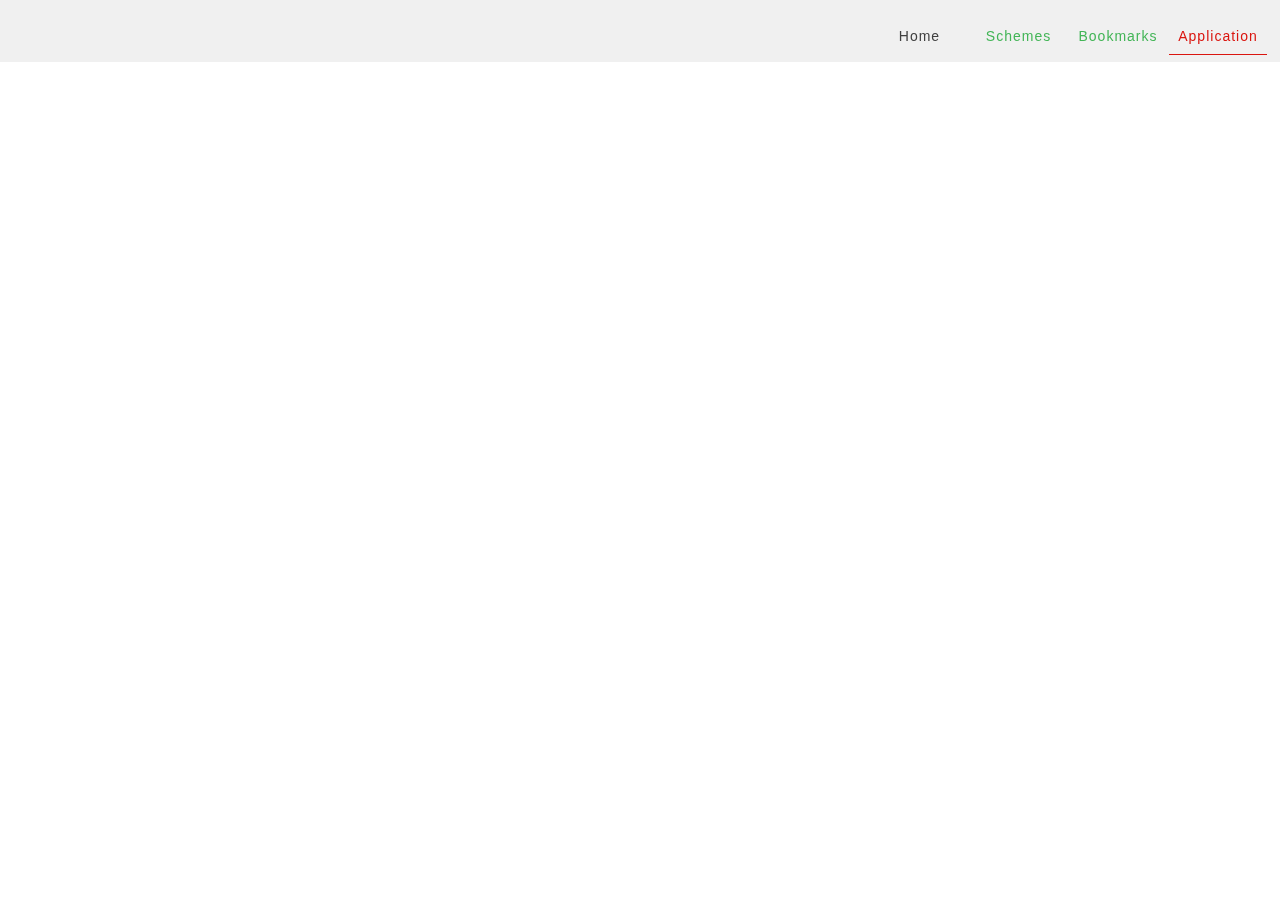
==== application.html @ 75a6207f "1st Commit" ====
<!DOCTYPE html>
<html class="nojs html css_verticalspacer" lang="en-US">
 <head>

  <meta http-equiv="Content-type" content="text/html;charset=UTF-8"/>
  <meta name="generator" content="2018.1.0.386"/>
  <meta name="viewport" content="width=device-width, initial-scale=1.0"/>
  
  <script type="text/javascript">
   // Update the 'nojs'/'js' class on the html node
document.documentElement.className = document.documentElement.className.replace(/\bnojs\b/g, 'js');

// Check that all required assets are uploaded and up-to-date
if(typeof Muse == "undefined") window.Muse = {}; window.Muse.assets = {"required":["museutils.js", "museconfig.js", "jquery.watch.js", "jquery.musemenu.js", "require.js", "application.css"], "outOfDate":[]};
</script>
  
  <title>Application</title>
  <!-- CSS -->
  <link rel="stylesheet" type="text/css" href="css/site_global.css?crc=444006867"/>
  <link rel="stylesheet" type="text/css" href="css/master_a-master.css?crc=216517693"/>
  <link rel="stylesheet" type="text/css" href="css/application.css?crc=3856157705" id="pagesheet"/>
  <!-- Other scripts -->
  <script type="text/javascript">
   var __adobewebfontsappname__ = "muse";
</script>
  <!-- JS includes -->
  <script src="https://webfonts.creativecloud.com/ubuntu:n4:default.js" type="text/javascript"></script>
  <!--[if lt IE 9]>
  <script src="scripts/html5shiv.js?crc=4241844378" type="text/javascript"></script>
  <![endif]-->
   </head>
 <body>

  <div class="clearfix borderbox" id="page"><!-- group -->
   <div class="browser_width" id="u212-bw">
    <div id="u212"><!-- simple frame --></div>
   </div>
   <nav class="MenuBar clearfix" id="menuu755"><!-- horizontal box -->
    <div class="MenuItemContainer clearfix grpelem" id="u756"><!-- vertical box -->
     <a class="nonblock nontext MenuItem MenuItemWithSubMenu transition clearfix colelem" id="u759" href="index.html"><!-- horizontal box --><div class="MenuItemLabel NoWrap clearfix grpelem" id="u762-4" data-sizePolicy="fixed" data-pintopage="page_fixedLeft"><!-- content --><p>Home</p></div></a>
    </div>
    <div class="MenuItemContainer clearfix grpelem" id="u763"><!-- vertical box -->
     <a class="nonblock nontext MenuItem MenuItemWithSubMenu transition clearfix colelem" id="u764" href="schemes.html"><!-- horizontal box --><div class="MenuItemLabel NoWrap clearfix grpelem" id="u767-4" data-sizePolicy="fixed" data-pintopage="page_fixedLeft"><!-- content --><p>Schemes</p></div></a>
    </div>
    <div class="MenuItemContainer clearfix grpelem" id="u800"><!-- vertical box -->
     <a class="nonblock nontext MenuItem MenuItemWithSubMenu transition clearfix colelem" id="u801" href="bookmarks.html"><!-- horizontal box --><div class="MenuItemLabel NoWrap clearfix grpelem" id="u802-4" data-sizePolicy="fixed" data-pintopage="page_fixedLeft"><!-- content --><p>Bookmarks</p></div></a>
    </div>
    <div class="MenuItemContainer clearfix grpelem" id="u3615"><!-- vertical box -->
     <a class="nonblock nontext MenuItem MenuItemWithSubMenu MuseMenuActive transition clearfix colelem" id="u3616" href="application.html"><!-- horizontal box --><div class="MenuItemLabel NoWrap clearfix grpelem" id="u3619-4" data-sizePolicy="fixed" data-pintopage="page_fixedLeft"><!-- content --><p>Application</p></div></a>
    </div>
   </nav>
   <div class="verticalspacer" data-offset-top="0" data-content-above-spacer="0" data-content-below-spacer="500" data-sizePolicy="fixed" data-pintopage="page_fixedLeft"></div>
  </div>
  <!-- Other scripts -->
  <script type="text/javascript">
   // Decide whether to suppress missing file error or not based on preference setting
var suppressMissingFileError = false
</script>
  <script type="text/javascript">
   window.Muse.assets.check=function(c){if(!window.Muse.assets.checked){window.Muse.assets.checked=!0;var b={},d=function(a,b){if(window.getComputedStyle){var c=window.getComputedStyle(a,null);return c&&c.getPropertyValue(b)||c&&c[b]||""}if(document.documentElement.currentStyle)return(c=a.currentStyle)&&c[b]||a.style&&a.style[b]||"";return""},a=function(a){if(a.match(/^rgb/))return a=a.replace(/\s+/g,"").match(/([\d\,]+)/gi)[0].split(","),(parseInt(a[0])<<16)+(parseInt(a[1])<<8)+parseInt(a[2]);if(a.match(/^\#/))return parseInt(a.substr(1),
16);return 0},f=function(f){for(var g=document.getElementsByTagName("link"),j=0;j<g.length;j++)if("text/css"==g[j].type){var l=(g[j].href||"").match(/\/?css\/([\w\-]+\.css)\?crc=(\d+)/);if(!l||!l[1]||!l[2])break;b[l[1]]=l[2]}g=document.createElement("div");g.className="version";g.style.cssText="display:none; width:1px; height:1px;";document.getElementsByTagName("body")[0].appendChild(g);for(j=0;j<Muse.assets.required.length;){var l=Muse.assets.required[j],k=l.match(/([\w\-\.]+)\.(\w+)$/),i=k&&k[1]?
k[1]:null,k=k&&k[2]?k[2]:null;switch(k.toLowerCase()){case "css":i=i.replace(/\W/gi,"_").replace(/^([^a-z])/gi,"_$1");g.className+=" "+i;i=a(d(g,"color"));k=a(d(g,"backgroundColor"));i!=0||k!=0?(Muse.assets.required.splice(j,1),"undefined"!=typeof b[l]&&(i!=b[l]>>>24||k!=(b[l]&16777215))&&Muse.assets.outOfDate.push(l)):j++;g.className="version";break;case "js":j++;break;default:throw Error("Unsupported file type: "+k);}}c?c().jquery!="1.8.3"&&Muse.assets.outOfDate.push("jquery-1.8.3.min.js"):Muse.assets.required.push("jquery-1.8.3.min.js");
g.parentNode.removeChild(g);if(Muse.assets.outOfDate.length||Muse.assets.required.length)g="Some files on the server may be missing or incorrect. Clear browser cache and try again. If the problem persists please contact website author.",f&&Muse.assets.outOfDate.length&&(g+="\nOut of date: "+Muse.assets.outOfDate.join(",")),f&&Muse.assets.required.length&&(g+="\nMissing: "+Muse.assets.required.join(",")),suppressMissingFileError?(g+="\nUse SuppressMissingFileError key in AppPrefs.xml to show missing file error pop up.",console.log(g)):alert(g)};location&&location.search&&location.search.match&&location.search.match(/muse_debug/gi)?
setTimeout(function(){f(!0)},5E3):f()}};
var muse_init=function(){require.config({baseUrl:""});require(["jquery","museutils","whatinput","jquery.musemenu","jquery.watch"],function(c){var $ = c;$(document).ready(function(){try{
window.Muse.assets.check($);/* body */
Muse.Utils.transformMarkupToFixBrowserProblemsPreInit();/* body */
Muse.Utils.prepHyperlinks(true);/* body */
Muse.Utils.makeButtonsVisibleAfterSettingMinWidth();/* body */
Muse.Utils.initWidget('.MenuBar', ['#bp_infinity'], function(elem) { return $(elem).museMenu(); });/* unifiedNavBar */
Muse.Utils.fullPage('#page');/* 100% height page */
Muse.Utils.showWidgetsWhenReady();/* body */
Muse.Utils.transformMarkupToFixBrowserProblems();/* body */
}catch(b){if(b&&"function"==typeof b.notify?b.notify():Muse.Assert.fail("Error calling selector function: "+b),false)throw b;}})})};

</script>
  <!-- RequireJS script -->
  <script src="scripts/require.js?crc=7928878" type="text/javascript" async data-main="scripts/museconfig.js?crc=310584261" onload="if (requirejs) requirejs.onError = function(requireType, requireModule) { if (requireType && requireType.toString && requireType.toString().indexOf && 0 <= requireType.toString().indexOf('#scripterror')) window.Muse.assets.check(); }" onerror="window.Muse.assets.check();"></script>
   </body>
</html>
---- css/site_global.css ----
html{min-height:100%;min-width:100%;-ms-text-size-adjust:none;}body,div,dl,dt,dd,ul,ol,li,nav,h1,h2,h3,h4,h5,h6,pre,code,form,fieldset,legend,input,button,textarea,p,blockquote,th,td,a{margin:0px;padding:0px;border-width:0px;border-style:solid;border-color:transparent;-webkit-transform-origin:left top;-ms-transform-origin:left top;-o-transform-origin:left top;transform-origin:left top;background-repeat:no-repeat;}button.submit-btn{-moz-box-sizing:content-box;-webkit-box-sizing:content-box;box-sizing:content-box;}.transition{-webkit-transition-property:background-image,background-position,background-color,border-color,border-radius,color,font-size,font-style,font-weight,letter-spacing,line-height,text-align,box-shadow,text-shadow,opacity;transition-property:background-image,background-position,background-color,border-color,border-radius,color,font-size,font-style,font-weight,letter-spacing,line-height,text-align,box-shadow,text-shadow,opacity;}.transition *{-webkit-transition:inherit;transition:inherit;}table{border-collapse:collapse;border-spacing:0px;}fieldset,img{border:0px;border-style:solid;-webkit-transform-origin:left top;-ms-transform-origin:left top;-o-transform-origin:left top;transform-origin:left top;}address,caption,cite,code,dfn,em,strong,th,var,optgroup{font-style:inherit;font-weight:inherit;}del,ins{text-decoration:none;}li{list-style:none;}caption,th{text-align:left;}h1,h2,h3,h4,h5,h6{font-size:100%;font-weight:inherit;}input,button,textarea,select,optgroup,option{font-family:inherit;font-size:inherit;font-style:inherit;font-weight:inherit;}.form-grp input,.form-grp textarea{-webkit-appearance:none;-webkit-border-radius:0;}body{font-family:Arial, Helvetica Neue, Helvetica, sans-serif;text-align:left;font-size:14px;line-height:17px;word-wrap:break-word;text-rendering:optimizeLegibility;-moz-font-feature-settings:'liga';-ms-font-feature-settings:'liga';-webkit-font-feature-settings:'liga';font-feature-settings:'liga';}a:link{color:#0000FF;text-decoration:underline;}a:visited{color:#800080;text-decoration:underline;}a:hover{color:#0000FF;text-decoration:underline;}a:active{color:#EE0000;text-decoration:underline;}a.nontext{color:black;text-decoration:none;font-style:normal;font-weight:normal;}.normal_text{color:#000000;direction:ltr;font-family:Arial, Helvetica Neue, Helvetica, sans-serif;font-size:14px;font-style:normal;font-weight:normal;letter-spacing:0px;line-height:17px;text-align:left;text-decoration:none;text-indent:0px;text-transform:none;vertical-align:0px;padding:0px;}.list0 li:before{position:absolute;right:100%;letter-spacing:0px;text-decoration:none;font-weight:normal;font-style:normal;}.rtl-list li:before{right:auto;left:100%;}.nls-None > li:before,.nls-None .list3 > li:before,.nls-None .list6 > li:before{margin-right:6px;content:'•';}.nls-None .list1 > li:before,.nls-None .list4 > li:before,.nls-None .list7 > li:before{margin-right:6px;content:'○';}.nls-None,.nls-None .list1,.nls-None .list2,.nls-None .list3,.nls-None .list4,.nls-None .list5,.nls-None .list6,.nls-None .list7,.nls-None .list8{padding-left:34px;}.nls-None.rtl-list,.nls-None .list1.rtl-list,.nls-None .list2.rtl-list,.nls-None .list3.rtl-list,.nls-None .list4.rtl-list,.nls-None .list5.rtl-list,.nls-None .list6.rtl-list,.nls-None .list7.rtl-list,.nls-None .list8.rtl-list{padding-left:0px;padding-right:34px;}.nls-None .list2 > li:before,.nls-None .list5 > li:before,.nls-None .list8 > li:before{margin-right:6px;content:'-';}.nls-None.rtl-list > li:before,.nls-None .list1.rtl-list > li:before,.nls-None .list2.rtl-list > li:before,.nls-None .list3.rtl-list > li:before,.nls-None .list4.rtl-list > li:before,.nls-None .list5.rtl-list > li:before,.nls-None .list6.rtl-list > li:before,.nls-None .list7.rtl-list > li:before,.nls-None .list8.rtl-list > li:before{margin-right:0px;margin-left:6px;}.TabbedPanelsTab{white-space:nowrap;}.MenuBar .MenuBarView,.MenuBar .SubMenuView{display:block;list-style:none;}.MenuBar .SubMenu{display:none;position:absolute;}.NoWrap{white-space:nowrap;word-wrap:normal;}.rootelem{margin-left:auto;margin-right:auto;}.colelem{display:inline;float:left;clear:both;}.clearfix:after{content:"\0020";visibility:hidden;display:block;height:0px;clear:both;}*:first-child+html .clearfix{zoom:1;}.clip_frame{overflow:hidden;}.popup_anchor{position:relative;width:0px;height:0px;}.allow_click_through *{pointer-events:auto;}.popup_element{z-index:100000;}.svg{display:block;vertical-align:top;}span.wrap{content:'';clear:left;display:block;}span.actAsInlineDiv{display:inline-block;}.position_content,.excludeFromNormalFlow{float:left;}.preload_images{position:absolute;overflow:hidden;left:-9999px;top:-9999px;height:1px;width:1px;}.preload{height:1px;width:1px;}.animateStates{-webkit-transition:0.3s ease-in-out;-moz-transition:0.3s ease-in-out;-o-transition:0.3s ease-in-out;transition:0.3s ease-in-out;}[data-whatinput="mouse"] *:focus,[data-whatinput="touch"] *:focus,input:focus,textarea:focus{outline:none;}textarea{resize:none;overflow:auto;}.allow_click_through,.fld-prompt{pointer-events:none;}.wrapped-input{position:absolute;top:0px;left:0px;background:transparent;border:none;}.submit-btn{z-index:50000;cursor:pointer;}.anchor_item{width:22px;height:18px;}.MenuBar .SubMenuVisible,.MenuBarVertical .SubMenuVisible,.MenuBar .SubMenu .SubMenuVisible,.popup_element.Active,span.actAsPara,.actAsDiv,a.nonblock.nontext,img.block{display:block;}.widget_invisible,.js .invi,.js .mse_pre_init{visibility:hidden;}.ose_ei{visibility:hidden;z-index:0;}.no_vert_scroll{overflow-y:hidden;}.always_vert_scroll{overflow-y:scroll;}.always_horz_scroll{overflow-x:scroll;}.fullscreen{overflow:hidden;left:0px;top:0px;position:fixed;height:100%;width:100%;-moz-box-sizing:border-box;-webkit-box-sizing:border-box;-ms-box-sizing:border-box;box-sizing:border-box;}.fullwidth{position:absolute;}.borderbox{-moz-box-sizing:border-box;-webkit-box-sizing:border-box;-ms-box-sizing:border-box;box-sizing:border-box;}.scroll_wrapper{position:absolute;overflow:auto;left:0px;right:0px;top:0px;bottom:0px;padding-top:0px;padding-bottom:0px;margin-top:0px;margin-bottom:0px;}.browser_width > *{position:absolute;left:0px;right:0px;}.grpelem,.accordion_wrapper{display:inline;float:left;}.fld-checkbox input[type=checkbox],.fld-radiobutton input[type=radio]{position:absolute;overflow:hidden;clip:rect(0px, 0px, 0px, 0px);height:1px;width:1px;margin:-1px;padding:0px;border:0px;}.fld-checkbox input[type=checkbox] + label,.fld-radiobutton input[type=radio] + label{display:inline-block;background-repeat:no-repeat;cursor:pointer;float:left;width:100%;height:100%;}.pointer_cursor,.fld-recaptcha-mode,.fld-recaptcha-refresh,.fld-recaptcha-help{cursor:pointer;}p,h1,h2,h3,h4,h5,h6,ol,ul,span.actAsPara{max-height:1000000px;}.superscript{vertical-align:super;font-size:66%;line-height:0px;}.subscript{vertical-align:sub;font-size:66%;line-height:0px;}.horizontalSlideShow{-ms-touch-action:pan-y;touch-action:pan-y;}.verticalSlideShow{-ms-touch-action:pan-x;touch-action:pan-x;}.colelem100,.verticalspacer{clear:both;}.list0 li,.MenuBar .MenuItemContainer,.SlideShowContentPanel .fullscreen img,.css_verticalspacer .verticalspacer{position:relative;}.popup_element.Inactive,.js .disn,.js .an_invi,.hidden,.breakpoint{display:none;}#muse_css_mq{position:absolute;display:none;background-color:#FFFFFE;}.fluid_height_spacer{width:0.01px;}.muse_check_css{display:none;position:fixed;}@media screen and (-webkit-min-device-pixel-ratio:0){body{text-rendering:auto;}}
---- css/master_a-master.css ----
#u212{border-style:solid;border-color:#FFFFFF;background-color:#F0F0F0;border-width:0px 0px 4px;}#menuu755{border-width:0px;border-color:transparent;background-color:transparent;}#u759{-webkit-transition-duration:0.3s;-webkit-transition-delay:0s;-webkit-transition-timing-function:ease-in-out;transition-duration:0.3s;transition-delay:0s;transition-timing-function:ease-in-out;background-image:url("../images/blank.gif?crc=4208392903");background-color:transparent;}#u759:hover{border-style:solid;border-color:#DA150F;border-width:0px 0px 1px;}#u762-4{border-width:0px;border-color:transparent;background-color:transparent;text-align:center;color:#404040;letter-spacing:1px;font-family:ubuntu, sans-serif;font-weight:400;}#u759:hover #u762-4 p{color:#DA150F;visibility:inherit;}#u764{-webkit-transition-duration:0.3s;-webkit-transition-delay:0s;-webkit-transition-timing-function:ease-in-out;transition-duration:0.3s;transition-delay:0s;transition-timing-function:ease-in-out;background-image:url("../images/blank.gif?crc=4208392903");background-color:transparent;}#u759.MuseMenuActive,#u764:hover{border-style:solid;border-color:#DA150F;border-width:0px 0px 1px;}#u767-4{border-width:0px;border-color:transparent;background-color:transparent;text-align:center;color:#43B557;letter-spacing:1px;font-family:ubuntu, sans-serif;font-weight:400;}#u759.MuseMenuActive #u762-4 p,#u764:hover #u767-4 p{color:#DA150F;visibility:inherit;}#u801{-webkit-transition-duration:0.3s;-webkit-transition-delay:0s;-webkit-transition-timing-function:ease-in-out;transition-duration:0.3s;transition-delay:0s;transition-timing-function:ease-in-out;background-image:url("../images/blank.gif?crc=4208392903");background-color:transparent;}#u764.MuseMenuActive,#u801:hover{border-style:solid;border-color:#DA150F;border-width:0px 0px 1px;}#u802-4{border-width:0px;border-color:transparent;background-color:transparent;text-align:center;color:#43B557;letter-spacing:1px;font-family:ubuntu, sans-serif;font-weight:400;}#u764.MuseMenuActive #u767-4 p,#u801:hover #u802-4 p{color:#DA150F;visibility:inherit;}#u756,#u763,#u800,#u3615{background-color:transparent;}#u3616{-webkit-transition-duration:0.3s;-webkit-transition-delay:0s;-webkit-transition-timing-function:ease-in-out;transition-duration:0.3s;transition-delay:0s;transition-timing-function:ease-in-out;background-image:url("../images/blank.gif?crc=4208392903");background-color:transparent;}#u801.MuseMenuActive,#u3616:hover{border-style:solid;border-color:#DA150F;border-width:0px 0px 1px;}#u3616.MuseMenuActive{border-style:solid;border-color:#DA150F;border-width:0px 0px 1px;}#u3619-4{border-width:0px;border-color:transparent;background-color:transparent;text-align:center;color:#43B557;letter-spacing:1px;font-family:ubuntu, sans-serif;font-weight:400;}#u801.MuseMenuActive #u802-4 p,#u3616:hover #u3619-4 p{color:#DA150F;visibility:inherit;}#u3616.MuseMenuActive #u3619-4 p{color:#DA150F;visibility:inherit;}.MenuItem{cursor:pointer;}
---- css/application.css ----
.version.application{color:#0000E5;background-color:#D84C09;}#page{z-index:1;min-height:438px;background-image:none;border-width:0px;border-color:#000000;background-color:transparent;padding-bottom:62px;width:100%;max-width:1540px;margin-left:auto;margin-right:auto;}#u212{z-index:2;height:62px;position:fixed;top:0px;}#u212-bw{z-index:2;}#menuu755{z-index:3;width:396px;height:34px;position:fixed;top:20px;left:50%;margin-left:231px;}#u756{width:97px;min-height:34px;position:relative;margin-right:-10000px;}#u759{width:97px;padding-bottom:17px;position:relative;}#u759:hover{width:97px;min-height:0px;margin:0px;}#u762-4{width:97px;min-height:17px;position:relative;margin-right:-10000px;top:8px;}#u759:hover #u762-4{padding-top:0px;padding-bottom:0px;min-height:17px;width:97px;margin:0px -10000px 0px 0px;}#u763{width:97px;min-height:34px;position:relative;margin-right:-10000px;left:99px;}#u764{width:97px;padding-bottom:17px;position:relative;}#u759.MuseMenuActive,#u764:hover{width:97px;min-height:0px;margin:0px;}#u764.MuseMenuActive{width:97px;min-height:0px;margin:0px;}#u767-4{width:97px;min-height:17px;position:relative;margin-right:-10000px;top:8px;}#u759.MuseMenuActive #u762-4,#u764:hover #u767-4{padding-top:0px;padding-bottom:0px;min-height:17px;width:97px;margin:0px -10000px 0px 0px;}#u764.MuseMenuActive #u767-4{padding-top:0px;padding-bottom:0px;min-height:17px;width:97px;margin:0px -10000px 0px 0px;}#u800{width:98px;min-height:34px;position:relative;margin-right:-10000px;left:198px;}#u801{width:98px;padding-bottom:17px;position:relative;}#u801:hover{width:98px;min-height:0px;margin:0px;}#u802-4{width:98px;min-height:17px;position:relative;margin-right:-10000px;top:8px;}#u801:hover #u802-4{padding-top:0px;padding-bottom:0px;min-height:17px;width:98px;margin:0px -10000px 0px 0px;}#u3615{width:98px;min-height:34px;position:relative;margin-right:-10000px;left:298px;}#u3616{width:98px;padding-bottom:17px;position:relative;}#u801.MuseMenuActive,#u3616:hover{width:98px;min-height:0px;margin:0px;}#u3616.MuseMenuActive{width:98px;min-height:0px;margin:0px;}#u3619-4{width:98px;min-height:17px;position:relative;margin-right:-10000px;top:8px;}#u801.MuseMenuActive #u802-4,#u3616:hover #u3619-4{padding-top:0px;padding-bottom:0px;min-height:17px;width:98px;margin:0px -10000px 0px 0px;}#u3616.MuseMenuActive #u3619-4{padding-top:0px;padding-bottom:0px;min-height:17px;width:98px;margin:0px -10000px 0px 0px;}.css_verticalspacer .verticalspacer{height:calc(100vh - 500px);}#muse_css_mq,.html{background-color:#FFFFFF;}body{position:relative;min-width:1340px;}
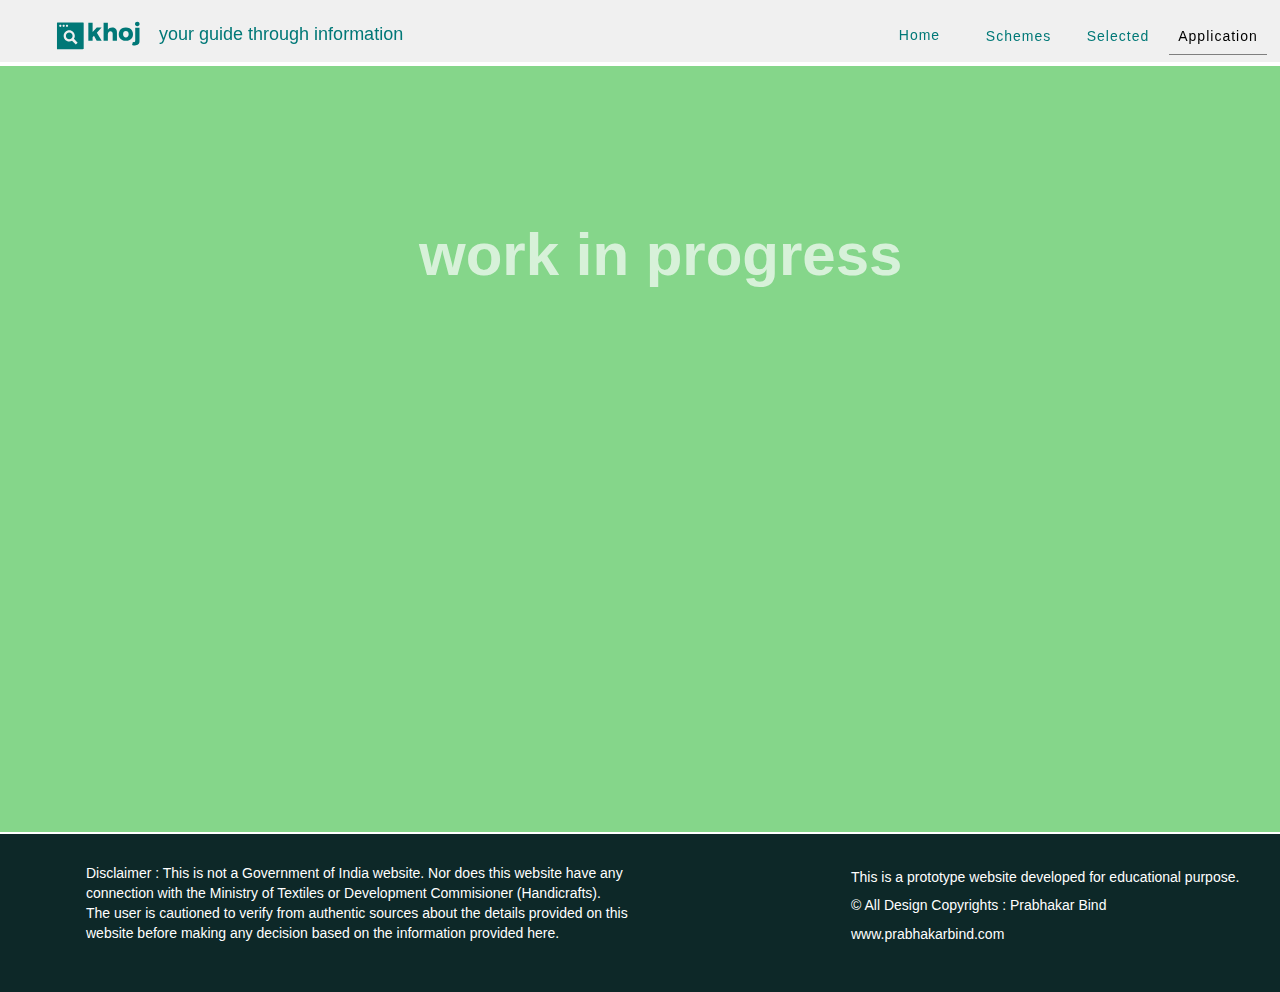
==== commit 5a7f13ef: "Update-02" ====
--- a/application.html
+++ b/application.html
@@ -4,52 +4,89 @@
 
   <meta http-equiv="Content-type" content="text/html;charset=UTF-8"/>
   <meta name="generator" content="2018.1.0.386"/>
-  <meta name="viewport" content="width=device-width, initial-scale=1.0"/>
   
   <script type="text/javascript">
    // Update the 'nojs'/'js' class on the html node
 document.documentElement.className = document.documentElement.className.replace(/\bnojs\b/g, 'js');
 
 // Check that all required assets are uploaded and up-to-date
-if(typeof Muse == "undefined") window.Muse = {}; window.Muse.assets = {"required":["museutils.js", "museconfig.js", "jquery.watch.js", "jquery.musemenu.js", "require.js", "application.css"], "outOfDate":[]};
+if(typeof Muse == "undefined") window.Muse = {}; window.Muse.assets = {"required":["museutils.js", "museconfig.js", "jquery.musemenu.js", "jquery.watch.js", "require.js", "application.css"], "outOfDate":[]};
 </script>
   
   <title>Application</title>
   <!-- CSS -->
   <link rel="stylesheet" type="text/css" href="css/site_global.css?crc=444006867"/>
-  <link rel="stylesheet" type="text/css" href="css/master_a-master.css?crc=216517693"/>
-  <link rel="stylesheet" type="text/css" href="css/application.css?crc=3856157705" id="pagesheet"/>
+  <link rel="stylesheet" type="text/css" href="css/master_a-master.css?crc=470455980"/>
+  <link rel="stylesheet" type="text/css" href="css/application.css?crc=4108270226" id="pagesheet"/>
+  <!-- IE-only CSS -->
+  <!--[if lt IE 9]>
+  <link rel="stylesheet" type="text/css" href="css/iefonts_application.css?crc=3941731333"/>
+  <![endif]-->
   <!-- Other scripts -->
   <script type="text/javascript">
    var __adobewebfontsappname__ = "muse";
 </script>
   <!-- JS includes -->
-  <script src="https://webfonts.creativecloud.com/ubuntu:n4:default.js" type="text/javascript"></script>
+  <script src="https://webfonts.creativecloud.com/ubuntu:n4,n3,n7:default.js" type="text/javascript"></script>
   <!--[if lt IE 9]>
   <script src="scripts/html5shiv.js?crc=4241844378" type="text/javascript"></script>
   <![endif]-->
    </head>
  <body>
 
-  <div class="clearfix borderbox" id="page"><!-- group -->
-   <div class="browser_width" id="u212-bw">
-    <div id="u212"><!-- simple frame --></div>
+  <div class="clearfix" id="page"><!-- group -->
+   <div class="clearfix grpelem" id="pu212"><!-- group -->
+    <div class="browser_width" id="u212-bw">
+     <div id="u212"><!-- simple frame --></div>
+    </div>
+    <nav class="MenuBar clearfix" id="menuu755"><!-- horizontal box -->
+     <div class="MenuItemContainer clearfix grpelem" id="u756"><!-- vertical box -->
+      <a class="nonblock nontext MenuItem MenuItemWithSubMenu transition clearfix colelem" id="u759" href="index.html"><!-- horizontal box --><div class="MenuItemLabel NoWrap clearfix grpelem" id="u762-4"><!-- content --><p>Home</p></div></a>
+     </div>
+     <div class="MenuItemContainer clearfix grpelem" id="u763"><!-- vertical box -->
+      <a class="nonblock nontext MenuItem MenuItemWithSubMenu transition clearfix colelem" id="u764" href="schemes.html"><!-- horizontal box --><div class="MenuItemLabel NoWrap clearfix grpelem" id="u767-4"><!-- content --><p>Schemes</p></div></a>
+     </div>
+     <div class="MenuItemContainer clearfix grpelem" id="u800"><!-- vertical box -->
+      <a class="nonblock nontext MenuItem MenuItemWithSubMenu transition clearfix colelem" id="u801" href="selected.html"><!-- horizontal box --><div class="MenuItemLabel NoWrap clearfix grpelem" id="u802-4"><!-- content --><p>Selected</p></div></a>
+     </div>
+     <div class="MenuItemContainer clearfix grpelem" id="u3615"><!-- vertical box -->
+      <a class="nonblock nontext MenuItem MenuItemWithSubMenu MuseMenuActive transition clearfix colelem" id="u3616" href="application.html"><!-- horizontal box --><div class="MenuItemLabel NoWrap clearfix grpelem" id="u3619-4"><!-- content --><p>Application</p></div></a>
+     </div>
+    </nav>
+    <div class="clearfix" id="u13290-4"><!-- content -->
+     <p>your guide through information</p>
+    </div>
+    <div class="clip_frame" id="u13309"><!-- svg -->
+     <img class="svg" id="u13305" src="images/khoj_logo-blue_outlines.svg?crc=4092585772" width="88" height="32" alt="" data-mu-svgfallback="images/khoj_logo-blue_outlines_poster_.png?crc=454067325"/>
+    </div>
    </div>
-   <nav class="MenuBar clearfix" id="menuu755"><!-- horizontal box -->
-    <div class="MenuItemContainer clearfix grpelem" id="u756"><!-- vertical box -->
-     <a class="nonblock nontext MenuItem MenuItemWithSubMenu transition clearfix colelem" id="u759" href="index.html"><!-- horizontal box --><div class="MenuItemLabel NoWrap clearfix grpelem" id="u762-4" data-sizePolicy="fixed" data-pintopage="page_fixedLeft"><!-- content --><p>Home</p></div></a>
+   <div class="browser_width grpelem" id="u14499-bw">
+    <div id="u14499"><!-- group -->
+     <div class="clearfix" id="u14499_align_to_page">
+      <div class="clearfix grpelem" id="u14500-4"><!-- content -->
+       <p>work in progress</p>
+      </div>
+     </div>
     </div>
-    <div class="MenuItemContainer clearfix grpelem" id="u763"><!-- vertical box -->
-     <a class="nonblock nontext MenuItem MenuItemWithSubMenu transition clearfix colelem" id="u764" href="schemes.html"><!-- horizontal box --><div class="MenuItemLabel NoWrap clearfix grpelem" id="u767-4" data-sizePolicy="fixed" data-pintopage="page_fixedLeft"><!-- content --><p>Schemes</p></div></a>
+   </div>
+   <div class="verticalspacer" data-offset-top="832" data-content-above-spacer="832" data-content-below-spacer="158"></div>
+   <div class="browser_width grpelem" id="u13319-bw">
+    <div id="u13319"><!-- group -->
+     <div class="clearfix" id="u13319_align_to_page">
+      <div class="clearfix grpelem" id="u13322-6"><!-- content -->
+       <p>Disclaimer : This is not a Government of India website. Nor does this website have any connection with the Ministry of Textiles or Development Commisioner (Handicrafts).</p>
+       <p>The user is cautioned to verify from authentic sources about the details provided on this website before making any decision based on the information provided here.</p>
+      </div>
+      <div class="clearfix grpelem" id="pu13323-6"><!-- column -->
+       <div class="clearfix colelem" id="u13323-6"><!-- content -->
+        <p>This is a prototype website developed for educational purpose.</p>
+        <p>© All Design Copyrights : Prabhakar Bind</p>
+       </div>
+       <a class="nonblock nontext clearfix colelem" id="u13324-4" href="http://www.prabhakarbind.com" target="_blank" title="Prabhakar Bind Portfolio Website"><!-- content --><p>www.prabhakarbind.com</p></a>
+      </div>
+     </div>
     </div>
-    <div class="MenuItemContainer clearfix grpelem" id="u800"><!-- vertical box -->
-     <a class="nonblock nontext MenuItem MenuItemWithSubMenu transition clearfix colelem" id="u801" href="bookmarks.html"><!-- horizontal box --><div class="MenuItemLabel NoWrap clearfix grpelem" id="u802-4" data-sizePolicy="fixed" data-pintopage="page_fixedLeft"><!-- content --><p>Bookmarks</p></div></a>
-    </div>
-    <div class="MenuItemContainer clearfix grpelem" id="u3615"><!-- vertical box -->
-     <a class="nonblock nontext MenuItem MenuItemWithSubMenu MuseMenuActive transition clearfix colelem" id="u3616" href="application.html"><!-- horizontal box --><div class="MenuItemLabel NoWrap clearfix grpelem" id="u3619-4" data-sizePolicy="fixed" data-pintopage="page_fixedLeft"><!-- content --><p>Application</p></div></a>
-    </div>
-   </nav>
-   <div class="verticalspacer" data-offset-top="0" data-content-above-spacer="0" data-content-below-spacer="500" data-sizePolicy="fixed" data-pintopage="page_fixedLeft"></div>
+   </div>
   </div>
   <!-- Other scripts -->
   <script type="text/javascript">
@@ -66,6 +103,8 @@
 window.Muse.assets.check($);/* body */
 Muse.Utils.transformMarkupToFixBrowserProblemsPreInit();/* body */
 Muse.Utils.prepHyperlinks(true);/* body */
+Muse.Utils.resizeHeight('.browser_width');/* resize height */
+Muse.Utils.requestAnimationFrame(function() { $('body').addClass('initialized'); });/* mark body as initialized */
 Muse.Utils.makeButtonsVisibleAfterSettingMinWidth();/* body */
 Muse.Utils.initWidget('.MenuBar', ['#bp_infinity'], function(elem) { return $(elem).museMenu(); });/* unifiedNavBar */
 Muse.Utils.fullPage('#page');/* 100% height page */
--- a/css/master_a-master.css
+++ b/css/master_a-master.css
@@ -1 +1 @@
-#u212{border-style:solid;border-color:#FFFFFF;background-color:#F0F0F0;border-width:0px 0px 4px;}#menuu755{border-width:0px;border-color:transparent;background-color:transparent;}#u759{-webkit-transition-duration:0.3s;-webkit-transition-delay:0s;-webkit-transition-timing-function:ease-in-out;transition-duration:0.3s;transition-delay:0s;transition-timing-function:ease-in-out;background-image:url("../images/blank.gif?crc=4208392903");background-color:transparent;}#u759:hover{border-style:solid;border-color:#DA150F;border-width:0px 0px 1px;}#u762-4{border-width:0px;border-color:transparent;background-color:transparent;text-align:center;color:#404040;letter-spacing:1px;font-family:ubuntu, sans-serif;font-weight:400;}#u759:hover #u762-4 p{color:#DA150F;visibility:inherit;}#u764{-webkit-transition-duration:0.3s;-webkit-transition-delay:0s;-webkit-transition-timing-function:ease-in-out;transition-duration:0.3s;transition-delay:0s;transition-timing-function:ease-in-out;background-image:url("../images/blank.gif?crc=4208392903");background-color:transparent;}#u759.MuseMenuActive,#u764:hover{border-style:solid;border-color:#DA150F;border-width:0px 0px 1px;}#u767-4{border-width:0px;border-color:transparent;background-color:transparent;text-align:center;color:#43B557;letter-spacing:1px;font-family:ubuntu, sans-serif;font-weight:400;}#u759.MuseMenuActive #u762-4 p,#u764:hover #u767-4 p{color:#DA150F;visibility:inherit;}#u801{-webkit-transition-duration:0.3s;-webkit-transition-delay:0s;-webkit-transition-timing-function:ease-in-out;transition-duration:0.3s;transition-delay:0s;transition-timing-function:ease-in-out;background-image:url("../images/blank.gif?crc=4208392903");background-color:transparent;}#u764.MuseMenuActive,#u801:hover{border-style:solid;border-color:#DA150F;border-width:0px 0px 1px;}#u802-4{border-width:0px;border-color:transparent;background-color:transparent;text-align:center;color:#43B557;letter-spacing:1px;font-family:ubuntu, sans-serif;font-weight:400;}#u764.MuseMenuActive #u767-4 p,#u801:hover #u802-4 p{color:#DA150F;visibility:inherit;}#u756,#u763,#u800,#u3615{background-color:transparent;}#u3616{-webkit-transition-duration:0.3s;-webkit-transition-delay:0s;-webkit-transition-timing-function:ease-in-out;transition-duration:0.3s;transition-delay:0s;transition-timing-function:ease-in-out;background-image:url("../images/blank.gif?crc=4208392903");background-color:transparent;}#u801.MuseMenuActive,#u3616:hover{border-style:solid;border-color:#DA150F;border-width:0px 0px 1px;}#u3616.MuseMenuActive{border-style:solid;border-color:#DA150F;border-width:0px 0px 1px;}#u3619-4{border-width:0px;border-color:transparent;background-color:transparent;text-align:center;color:#43B557;letter-spacing:1px;font-family:ubuntu, sans-serif;font-weight:400;}#u801.MuseMenuActive #u802-4 p,#u3616:hover #u3619-4 p{color:#DA150F;visibility:inherit;}#u3616.MuseMenuActive #u3619-4 p{color:#DA150F;visibility:inherit;}.MenuItem{cursor:pointer;}+#u212{border-style:solid;border-color:#FFFFFF;background-color:#F0F0F0;border-width:0px 0px 4px;}#menuu755{border-width:0px;border-color:transparent;background-color:transparent;}#u759{-webkit-transition-duration:0.3s;-webkit-transition-delay:0s;-webkit-transition-timing-function:ease-in-out;transition-duration:0.3s;transition-delay:0s;transition-timing-function:ease-in-out;background-image:url("../images/blank.gif?crc=4208392903");background-color:transparent;}#u759:hover{border-style:solid;border-color:#7F7F7F;border-width:0px 0px 1px;}#u762-4{border-width:0px;border-color:transparent;background-color:transparent;text-align:center;color:#007877;letter-spacing:1px;font-family:ubuntu, sans-serif;font-weight:400;}#u759:hover #u762-4 p{color:#000000;visibility:inherit;}#u764{-webkit-transition-duration:0.3s;-webkit-transition-delay:0s;-webkit-transition-timing-function:ease-in-out;transition-duration:0.3s;transition-delay:0s;transition-timing-function:ease-in-out;background-image:url("../images/blank.gif?crc=4208392903");background-color:transparent;}#u759.MuseMenuActive,#u764:hover{border-style:solid;border-color:#7F7F7F;border-width:0px 0px 1px;}#u767-4{border-width:0px;border-color:transparent;background-color:transparent;text-align:center;color:#007877;letter-spacing:1px;font-family:ubuntu, sans-serif;font-weight:400;}#u759.MuseMenuActive #u762-4 p,#u764:hover #u767-4 p{color:#000000;visibility:inherit;}#u801{-webkit-transition-duration:0.3s;-webkit-transition-delay:0s;-webkit-transition-timing-function:ease-in-out;transition-duration:0.3s;transition-delay:0s;transition-timing-function:ease-in-out;background-image:url("../images/blank.gif?crc=4208392903");background-color:transparent;}#u764.MuseMenuActive,#u801:hover{border-style:solid;border-color:#7F7F7F;border-width:0px 0px 1px;}#u802-4{border-width:0px;border-color:transparent;background-color:transparent;text-align:center;color:#007877;letter-spacing:1px;font-family:ubuntu, sans-serif;font-weight:400;}#u764.MuseMenuActive #u767-4 p,#u801:hover #u802-4 p{color:#000000;visibility:inherit;}#u3616{-webkit-transition-duration:0.3s;-webkit-transition-delay:0s;-webkit-transition-timing-function:ease-in-out;transition-duration:0.3s;transition-delay:0s;transition-timing-function:ease-in-out;background-image:url("../images/blank.gif?crc=4208392903");background-color:transparent;}#u801.MuseMenuActive,#u3616:hover{border-style:solid;border-color:#7F7F7F;border-width:0px 0px 1px;}#u3616.MuseMenuActive{border-style:solid;border-color:#7F7F7F;border-width:0px 0px 1px;}#u3619-4{border-width:0px;border-color:transparent;background-color:transparent;text-align:center;color:#007877;letter-spacing:1px;font-family:ubuntu, sans-serif;font-weight:400;}#u801.MuseMenuActive #u802-4 p,#u3616:hover #u3619-4 p{color:#000000;visibility:inherit;}#u3616.MuseMenuActive #u3619-4 p{color:#000000;visibility:inherit;}.MenuItem{cursor:pointer;}#u13290-4{background-color:transparent;text-transform:lowercase;font-size:18px;color:#007877;line-height:22px;font-family:ubuntu, sans-serif;font-weight:300;}#u756,#u763,#u800,#u3615,#u13309{background-color:transparent;}#u13305{display:block;}#u13319{background-color:#0D2828;}#u13322-6{background-color:transparent;color:#FFFFFF;line-height:20px;font-family:ubuntu, sans-serif;font-weight:300;}#u13323-6,#u13324-4{background-color:transparent;color:#FFFFFF;line-height:28px;font-family:ubuntu, sans-serif;font-weight:300;}--- a/css/application.css
+++ b/css/application.css
@@ -1 +1 @@
-.version.application{color:#0000E5;background-color:#D84C09;}#page{z-index:1;min-height:438px;background-image:none;border-width:0px;border-color:#000000;background-color:transparent;padding-bottom:62px;width:100%;max-width:1540px;margin-left:auto;margin-right:auto;}#u212{z-index:2;height:62px;position:fixed;top:0px;}#u212-bw{z-index:2;}#menuu755{z-index:3;width:396px;height:34px;position:fixed;top:20px;left:50%;margin-left:231px;}#u756{width:97px;min-height:34px;position:relative;margin-right:-10000px;}#u759{width:97px;padding-bottom:17px;position:relative;}#u759:hover{width:97px;min-height:0px;margin:0px;}#u762-4{width:97px;min-height:17px;position:relative;margin-right:-10000px;top:8px;}#u759:hover #u762-4{padding-top:0px;padding-bottom:0px;min-height:17px;width:97px;margin:0px -10000px 0px 0px;}#u763{width:97px;min-height:34px;position:relative;margin-right:-10000px;left:99px;}#u764{width:97px;padding-bottom:17px;position:relative;}#u759.MuseMenuActive,#u764:hover{width:97px;min-height:0px;margin:0px;}#u764.MuseMenuActive{width:97px;min-height:0px;margin:0px;}#u767-4{width:97px;min-height:17px;position:relative;margin-right:-10000px;top:8px;}#u759.MuseMenuActive #u762-4,#u764:hover #u767-4{padding-top:0px;padding-bottom:0px;min-height:17px;width:97px;margin:0px -10000px 0px 0px;}#u764.MuseMenuActive #u767-4{padding-top:0px;padding-bottom:0px;min-height:17px;width:97px;margin:0px -10000px 0px 0px;}#u800{width:98px;min-height:34px;position:relative;margin-right:-10000px;left:198px;}#u801{width:98px;padding-bottom:17px;position:relative;}#u801:hover{width:98px;min-height:0px;margin:0px;}#u802-4{width:98px;min-height:17px;position:relative;margin-right:-10000px;top:8px;}#u801:hover #u802-4{padding-top:0px;padding-bottom:0px;min-height:17px;width:98px;margin:0px -10000px 0px 0px;}#u3615{width:98px;min-height:34px;position:relative;margin-right:-10000px;left:298px;}#u3616{width:98px;padding-bottom:17px;position:relative;}#u801.MuseMenuActive,#u3616:hover{width:98px;min-height:0px;margin:0px;}#u3616.MuseMenuActive{width:98px;min-height:0px;margin:0px;}#u3619-4{width:98px;min-height:17px;position:relative;margin-right:-10000px;top:8px;}#u801.MuseMenuActive #u802-4,#u3616:hover #u3619-4{padding-top:0px;padding-bottom:0px;min-height:17px;width:98px;margin:0px -10000px 0px 0px;}#u3616.MuseMenuActive #u3619-4{padding-top:0px;padding-bottom:0px;min-height:17px;width:98px;margin:0px -10000px 0px 0px;}.css_verticalspacer .verticalspacer{height:calc(100vh - 500px);}#muse_css_mq,.html{background-color:#FFFFFF;}body{position:relative;min-width:1340px;}+.version.application{color:#0000F4;background-color:#DF3A92;}#page{z-index:1;width:1340px;min-height:597px;background-image:none;border-width:0px;border-color:#000000;background-color:transparent;margin-left:auto;margin-right:auto;}#pu212{z-index:7;width:0.01px;height:0px;padding-bottom:62px;margin-right:-10000px;}#u212{z-index:7;height:62px;position:fixed;top:0px;}#u212-bw{z-index:7;}#menuu755{z-index:8;width:396px;height:34px;position:fixed;top:20px;left:50%;margin-left:231px;}#u756{width:97px;min-height:34px;position:relative;margin-right:-10000px;}#u759{width:97px;padding-bottom:17px;position:relative;}#u759:hover{width:97px;min-height:0px;margin:0px;}#u762-4{width:97px;min-height:17px;position:relative;margin-right:-10000px;top:7px;}#u759:hover #u762-4{padding-top:0px;padding-bottom:0px;min-height:17px;width:97px;margin:0px -10000px 0px 0px;}#u763{width:97px;min-height:34px;position:relative;margin-right:-10000px;left:99px;}#u764{width:97px;padding-bottom:17px;position:relative;}#u759.MuseMenuActive,#u764:hover{width:97px;min-height:0px;margin:0px;}#u764.MuseMenuActive{width:97px;min-height:0px;margin:0px;}#u767-4{width:97px;min-height:17px;position:relative;margin-right:-10000px;top:8px;}#u759.MuseMenuActive #u762-4,#u764:hover #u767-4{padding-top:0px;padding-bottom:0px;min-height:17px;width:97px;margin:0px -10000px 0px 0px;}#u764.MuseMenuActive #u767-4{padding-top:0px;padding-bottom:0px;min-height:17px;width:97px;margin:0px -10000px 0px 0px;}#u800{width:98px;min-height:34px;position:relative;margin-right:-10000px;left:198px;}#u801{width:98px;padding-bottom:17px;position:relative;}#u801:hover{width:98px;min-height:0px;margin:0px;}#u802-4{width:98px;min-height:17px;position:relative;margin-right:-10000px;top:8px;}#u801:hover #u802-4{padding-top:0px;padding-bottom:0px;min-height:17px;width:98px;margin:0px -10000px 0px 0px;}#u3615{width:98px;min-height:34px;position:relative;margin-right:-10000px;left:298px;}#u3616{width:98px;padding-bottom:17px;position:relative;}#u801.MuseMenuActive,#u3616:hover{width:98px;min-height:0px;margin:0px;}#u3616.MuseMenuActive{width:98px;min-height:0px;margin:0px;}#u3619-4{width:98px;min-height:17px;position:relative;margin-right:-10000px;top:8px;}#u801.MuseMenuActive #u802-4,#u3616:hover #u3619-4{padding-top:0px;padding-bottom:0px;min-height:17px;width:98px;margin:0px -10000px 0px 0px;}#u3616.MuseMenuActive #u3619-4{padding-top:0px;padding-bottom:0px;min-height:17px;width:98px;margin:0px -10000px 0px 0px;}#u13290-4{z-index:33;width:300px;min-height:23px;position:fixed;top:23px;left:50%;margin-left:-481px;}#u13309{z-index:37;width:88px;position:fixed;top:20px;left:50%;margin-left:-586px;}#u13305{z-index:38;}#u14499{z-index:2;min-height:229px;background-color:#85D68A;padding-bottom:541px;}#u14500-4{z-index:3;width:503px;min-height:51px;background-color:transparent;opacity:0.68;-ms-filter:"progid:DXImageTransform.Microsoft.Alpha(Opacity=68)";filter:alpha(opacity=68);font-size:60px;color:#FFFFFF;line-height:72px;font-family:ubuntu, sans-serif;font-weight:700;position:relative;margin-right:-10000px;margin-top:157px;left:519px;}.js body{visibility:hidden;}.js body.initialized{visibility:visible;}#u14499-bw{z-index:2;min-height:229px;margin-top:62px;}.css_verticalspacer .verticalspacer{height:calc(100vh - 990px);}#u13319{z-index:39;min-height:114px;padding-bottom:44px;}#u14499_align_to_page,#u13319_align_to_page{margin-left:auto;margin-right:auto;position:relative;width:1340px;left:-100px;}#u13322-6{z-index:40;width:574px;min-height:83px;position:relative;margin-right:-10000px;margin-top:29px;left:186px;}#pu13323-6{z-index:46;width:0.01px;padding-bottom:0px;margin-right:-10000px;margin-top:29px;margin-left:951px;}#u13323-6{z-index:46;width:402px;min-height:50px;position:relative;}#u13324-4{z-index:52;width:327px;min-height:24px;margin-top:1px;position:relative;}#u13319-bw{z-index:39;min-height:114px;margin-top:1px;}#muse_css_mq,.html{background-color:#FFFFFF;}body{position:relative;min-width:1340px;}.verticalspacer{min-height:1px;}--- a/css/iefonts_application.css
+++ b/css/iefonts_application.css
@@ -0,0 +1 @@
+#u762-4{font-family:ubuntu-n4, sans-serif;}#u767-4{font-family:ubuntu-n4, sans-serif;}#u802-4{font-family:ubuntu-n4, sans-serif;}#u3619-4{font-family:ubuntu-n4, sans-serif;}#u13290-4,#u13322-6,#u13323-6,#u13324-4{font-family:ubuntu-n3, sans-serif;}#u14500-4{font-family:ubuntu-n7, sans-serif;}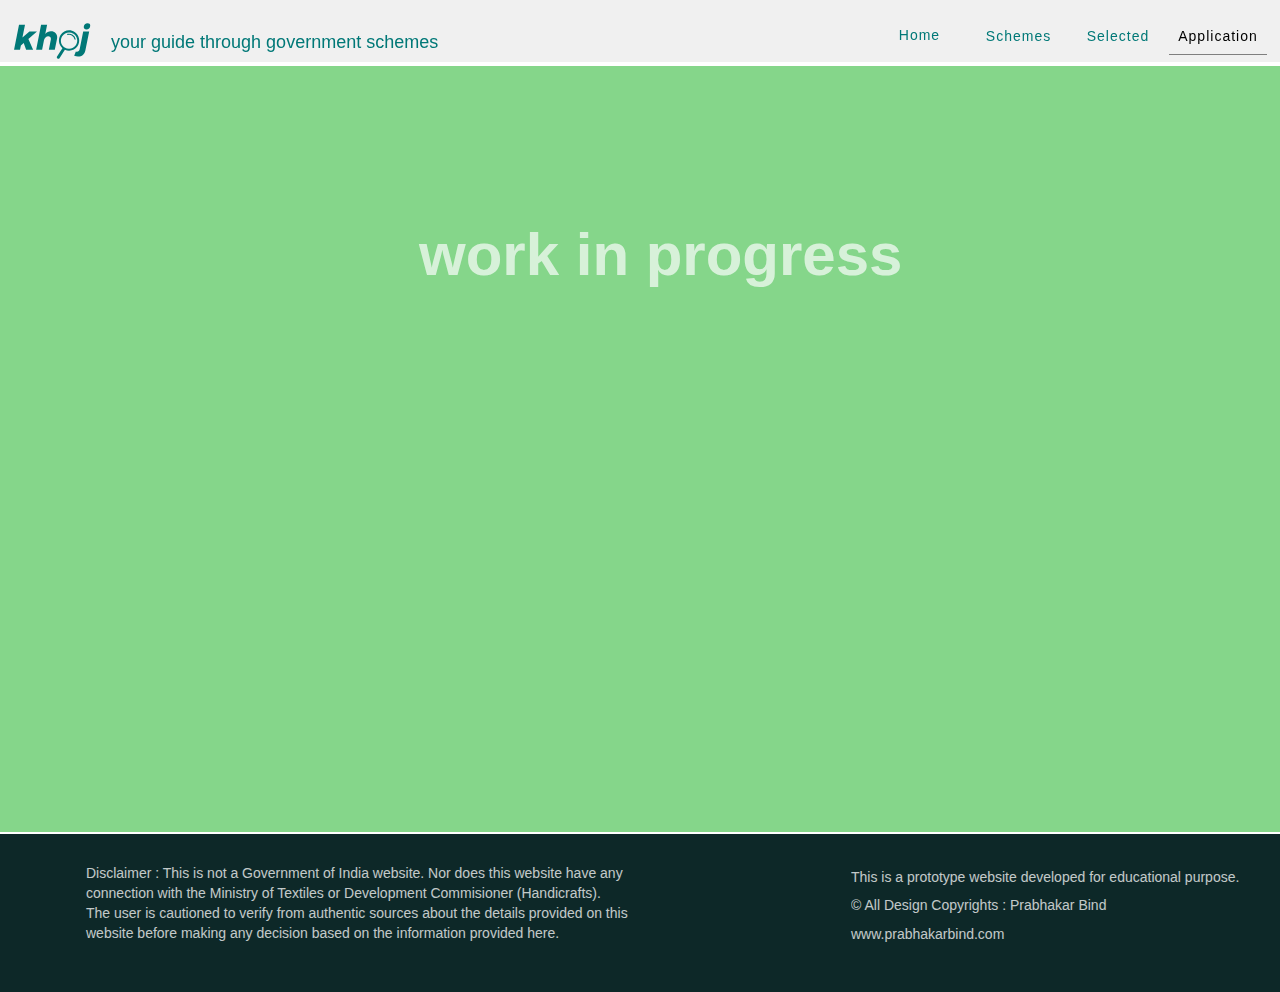
==== commit 7f863132: "Version-04" ====
--- a/application.html
+++ b/application.html
@@ -15,12 +15,12 @@
   
   <title>Application</title>
   <!-- CSS -->
-  <link rel="stylesheet" type="text/css" href="css/site_global.css?crc=444006867"/>
-  <link rel="stylesheet" type="text/css" href="css/master_a-master.css?crc=470455980"/>
-  <link rel="stylesheet" type="text/css" href="css/application.css?crc=4108270226" id="pagesheet"/>
+  <link rel="stylesheet" type="text/css" href="css/site_global.css?crc=168066407"/>
+  <link rel="stylesheet" type="text/css" href="css/master_a-master.css?crc=3978327615"/>
+  <link rel="stylesheet" type="text/css" href="css/application.css?crc=141796715" id="pagesheet"/>
   <!-- IE-only CSS -->
   <!--[if lt IE 9]>
-  <link rel="stylesheet" type="text/css" href="css/iefonts_application.css?crc=3941731333"/>
+  <link rel="stylesheet" type="text/css" href="css/iefonts_application.css?crc=125905558"/>
   <![endif]-->
   <!-- Other scripts -->
   <script type="text/javascript">
@@ -54,11 +54,9 @@
      </div>
     </nav>
     <div class="clearfix" id="u13290-4"><!-- content -->
-     <p>your guide through information</p>
+     <p>your guide through government schemes</p>
     </div>
-    <div class="clip_frame" id="u13309"><!-- svg -->
-     <img class="svg" id="u13305" src="images/khoj_logo-blue_outlines.svg?crc=4092585772" width="88" height="32" alt="" data-mu-svgfallback="images/khoj_logo-blue_outlines_poster_.png?crc=454067325"/>
-    </div>
+    <a class="nonblock nontext clip_frame" id="u15959" href="index.html"><!-- svg --><img class="svg" id="u15955" src="images/khoj_logo-blue_outlines.svg?crc=484417613" width="86" height="41" alt="" data-mu-svgfallback="images/khoj_logo-blue_outlines_poster_.png?crc=1515395"/></a>
    </div>
    <div class="browser_width grpelem" id="u14499-bw">
     <div id="u14499"><!-- group -->
--- a/css/site_global.css
+++ b/css/site_global.css
@@ -1 +1 @@
-html{min-height:100%;min-width:100%;-ms-text-size-adjust:none;}body,div,dl,dt,dd,ul,ol,li,nav,h1,h2,h3,h4,h5,h6,pre,code,form,fieldset,legend,input,button,textarea,p,blockquote,th,td,a{margin:0px;padding:0px;border-width:0px;border-style:solid;border-color:transparent;-webkit-transform-origin:left top;-ms-transform-origin:left top;-o-transform-origin:left top;transform-origin:left top;background-repeat:no-repeat;}button.submit-btn{-moz-box-sizing:content-box;-webkit-box-sizing:content-box;box-sizing:content-box;}.transition{-webkit-transition-property:background-image,background-position,background-color,border-color,border-radius,color,font-size,font-style,font-weight,letter-spacing,line-height,text-align,box-shadow,text-shadow,opacity;transition-property:background-image,background-position,background-color,border-color,border-radius,color,font-size,font-style,font-weight,letter-spacing,line-height,text-align,box-shadow,text-shadow,opacity;}.transition *{-webkit-transition:inherit;transition:inherit;}table{border-collapse:collapse;border-spacing:0px;}fieldset,img{border:0px;border-style:solid;-webkit-transform-origin:left top;-ms-transform-origin:left top;-o-transform-origin:left top;transform-origin:left top;}address,caption,cite,code,dfn,em,strong,th,var,optgroup{font-style:inherit;font-weight:inherit;}del,ins{text-decoration:none;}li{list-style:none;}caption,th{text-align:left;}h1,h2,h3,h4,h5,h6{font-size:100%;font-weight:inherit;}input,button,textarea,select,optgroup,option{font-family:inherit;font-size:inherit;font-style:inherit;font-weight:inherit;}.form-grp input,.form-grp textarea{-webkit-appearance:none;-webkit-border-radius:0;}body{font-family:Arial, Helvetica Neue, Helvetica, sans-serif;text-align:left;font-size:14px;line-height:17px;word-wrap:break-word;text-rendering:optimizeLegibility;-moz-font-feature-settings:'liga';-ms-font-feature-settings:'liga';-webkit-font-feature-settings:'liga';font-feature-settings:'liga';}a:link{color:#0000FF;text-decoration:underline;}a:visited{color:#800080;text-decoration:underline;}a:hover{color:#0000FF;text-decoration:underline;}a:active{color:#EE0000;text-decoration:underline;}a.nontext{color:black;text-decoration:none;font-style:normal;font-weight:normal;}.normal_text{color:#000000;direction:ltr;font-family:Arial, Helvetica Neue, Helvetica, sans-serif;font-size:14px;font-style:normal;font-weight:normal;letter-spacing:0px;line-height:17px;text-align:left;text-decoration:none;text-indent:0px;text-transform:none;vertical-align:0px;padding:0px;}.list0 li:before{position:absolute;right:100%;letter-spacing:0px;text-decoration:none;font-weight:normal;font-style:normal;}.rtl-list li:before{right:auto;left:100%;}.nls-None > li:before,.nls-None .list3 > li:before,.nls-None .list6 > li:before{margin-right:6px;content:'•';}.nls-None .list1 > li:before,.nls-None .list4 > li:before,.nls-None .list7 > li:before{margin-right:6px;content:'○';}.nls-None,.nls-None .list1,.nls-None .list2,.nls-None .list3,.nls-None .list4,.nls-None .list5,.nls-None .list6,.nls-None .list7,.nls-None .list8{padding-left:34px;}.nls-None.rtl-list,.nls-None .list1.rtl-list,.nls-None .list2.rtl-list,.nls-None .list3.rtl-list,.nls-None .list4.rtl-list,.nls-None .list5.rtl-list,.nls-None .list6.rtl-list,.nls-None .list7.rtl-list,.nls-None .list8.rtl-list{padding-left:0px;padding-right:34px;}.nls-None .list2 > li:before,.nls-None .list5 > li:before,.nls-None .list8 > li:before{margin-right:6px;content:'-';}.nls-None.rtl-list > li:before,.nls-None .list1.rtl-list > li:before,.nls-None .list2.rtl-list > li:before,.nls-None .list3.rtl-list > li:before,.nls-None .list4.rtl-list > li:before,.nls-None .list5.rtl-list > li:before,.nls-None .list6.rtl-list > li:before,.nls-None .list7.rtl-list > li:before,.nls-None .list8.rtl-list > li:before{margin-right:0px;margin-left:6px;}.TabbedPanelsTab{white-space:nowrap;}.MenuBar .MenuBarView,.MenuBar .SubMenuView{display:block;list-style:none;}.MenuBar .SubMenu{display:none;position:absolute;}.NoWrap{white-space:nowrap;word-wrap:normal;}.rootelem{margin-left:auto;margin-right:auto;}.colelem{display:inline;float:left;clear:both;}.clearfix:after{content:"\0020";visibility:hidden;display:block;height:0px;clear:both;}*:first-child+html .clearfix{zoom:1;}.clip_frame{overflow:hidden;}.popup_anchor{position:relative;width:0px;height:0px;}.allow_click_through *{pointer-events:auto;}.popup_element{z-index:100000;}.svg{display:block;vertical-align:top;}span.wrap{content:'';clear:left;display:block;}span.actAsInlineDiv{display:inline-block;}.position_content,.excludeFromNormalFlow{float:left;}.preload_images{position:absolute;overflow:hidden;left:-9999px;top:-9999px;height:1px;width:1px;}.preload{height:1px;width:1px;}.animateStates{-webkit-transition:0.3s ease-in-out;-moz-transition:0.3s ease-in-out;-o-transition:0.3s ease-in-out;transition:0.3s ease-in-out;}[data-whatinput="mouse"] *:focus,[data-whatinput="touch"] *:focus,input:focus,textarea:focus{outline:none;}textarea{resize:none;overflow:auto;}.allow_click_through,.fld-prompt{pointer-events:none;}.wrapped-input{position:absolute;top:0px;left:0px;background:transparent;border:none;}.submit-btn{z-index:50000;cursor:pointer;}.anchor_item{width:22px;height:18px;}.MenuBar .SubMenuVisible,.MenuBarVertical .SubMenuVisible,.MenuBar .SubMenu .SubMenuVisible,.popup_element.Active,span.actAsPara,.actAsDiv,a.nonblock.nontext,img.block{display:block;}.widget_invisible,.js .invi,.js .mse_pre_init{visibility:hidden;}.ose_ei{visibility:hidden;z-index:0;}.no_vert_scroll{overflow-y:hidden;}.always_vert_scroll{overflow-y:scroll;}.always_horz_scroll{overflow-x:scroll;}.fullscreen{overflow:hidden;left:0px;top:0px;position:fixed;height:100%;width:100%;-moz-box-sizing:border-box;-webkit-box-sizing:border-box;-ms-box-sizing:border-box;box-sizing:border-box;}.fullwidth{position:absolute;}.borderbox{-moz-box-sizing:border-box;-webkit-box-sizing:border-box;-ms-box-sizing:border-box;box-sizing:border-box;}.scroll_wrapper{position:absolute;overflow:auto;left:0px;right:0px;top:0px;bottom:0px;padding-top:0px;padding-bottom:0px;margin-top:0px;margin-bottom:0px;}.browser_width > *{position:absolute;left:0px;right:0px;}.grpelem,.accordion_wrapper{display:inline;float:left;}.fld-checkbox input[type=checkbox],.fld-radiobutton input[type=radio]{position:absolute;overflow:hidden;clip:rect(0px, 0px, 0px, 0px);height:1px;width:1px;margin:-1px;padding:0px;border:0px;}.fld-checkbox input[type=checkbox] + label,.fld-radiobutton input[type=radio] + label{display:inline-block;background-repeat:no-repeat;cursor:pointer;float:left;width:100%;height:100%;}.pointer_cursor,.fld-recaptcha-mode,.fld-recaptcha-refresh,.fld-recaptcha-help{cursor:pointer;}p,h1,h2,h3,h4,h5,h6,ol,ul,span.actAsPara{max-height:1000000px;}.superscript{vertical-align:super;font-size:66%;line-height:0px;}.subscript{vertical-align:sub;font-size:66%;line-height:0px;}.horizontalSlideShow{-ms-touch-action:pan-y;touch-action:pan-y;}.verticalSlideShow{-ms-touch-action:pan-x;touch-action:pan-x;}.colelem100,.verticalspacer{clear:both;}.list0 li,.MenuBar .MenuItemContainer,.SlideShowContentPanel .fullscreen img,.css_verticalspacer .verticalspacer{position:relative;}.popup_element.Inactive,.js .disn,.js .an_invi,.hidden,.breakpoint{display:none;}#muse_css_mq{position:absolute;display:none;background-color:#FFFFFE;}.fluid_height_spacer{width:0.01px;}.muse_check_css{display:none;position:fixed;}@media screen and (-webkit-min-device-pixel-ratio:0){body{text-rendering:auto;}}+html{min-height:100%;min-width:100%;-ms-text-size-adjust:none;}body,div,dl,dt,dd,ul,ol,li,nav,h1,h2,h3,h4,h5,h6,pre,code,form,fieldset,legend,input,button,textarea,p,blockquote,th,td,a{margin:0px;padding:0px;border-width:0px;border-style:solid;border-color:transparent;-webkit-transform-origin:left top;-ms-transform-origin:left top;-o-transform-origin:left top;transform-origin:left top;background-repeat:no-repeat;}button.submit-btn{-moz-box-sizing:content-box;-webkit-box-sizing:content-box;box-sizing:content-box;}.transition{-webkit-transition-property:background-image,background-position,background-color,border-color,border-radius,color,font-size,font-style,font-weight,letter-spacing,line-height,text-align,box-shadow,text-shadow,opacity;transition-property:background-image,background-position,background-color,border-color,border-radius,color,font-size,font-style,font-weight,letter-spacing,line-height,text-align,box-shadow,text-shadow,opacity;}.transition *{-webkit-transition:inherit;transition:inherit;}table{border-collapse:collapse;border-spacing:0px;}fieldset,img{border:0px;border-style:solid;-webkit-transform-origin:left top;-ms-transform-origin:left top;-o-transform-origin:left top;transform-origin:left top;}address,caption,cite,code,dfn,em,strong,th,var,optgroup{font-style:inherit;font-weight:inherit;}del,ins{text-decoration:none;}li{list-style:none;}caption,th{text-align:left;}h1,h2,h3,h4,h5,h6{font-size:100%;font-weight:inherit;}input,button,textarea,select,optgroup,option{font-family:inherit;font-size:inherit;font-style:inherit;font-weight:inherit;}.form-grp input,.form-grp textarea{-webkit-appearance:none;-webkit-border-radius:0;}body{font-family:Arial, Helvetica Neue, Helvetica, sans-serif;text-align:left;font-size:14px;line-height:17px;word-wrap:break-word;text-rendering:optimizeLegibility;-moz-font-feature-settings:'liga';-ms-font-feature-settings:'liga';-webkit-font-feature-settings:'liga';font-feature-settings:'liga';}a:link{color:#0000FF;text-decoration:underline;}a:visited{color:#800080;text-decoration:underline;}a:hover{color:#0000FF;text-decoration:underline;}a:active{color:#EE0000;text-decoration:underline;}a.nontext{color:black;text-decoration:none;font-style:normal;font-weight:normal;}.normal_text{color:#000000;direction:ltr;font-family:Arial, Helvetica Neue, Helvetica, sans-serif;font-size:14px;font-style:normal;font-weight:normal;letter-spacing:0px;line-height:17px;text-align:left;text-decoration:none;text-indent:0px;text-transform:none;vertical-align:0px;padding:0px;}.Card-Details{font-family:source-sans-pro, sans-serif;font-size:16px;font-weight:400;line-height:26px;padding:0px;}.Card-Subheading{font-family:ubuntu, sans-serif;font-size:18px;font-weight:500;letter-spacing:1px;text-transform:uppercase;padding:0px;}.Card-Main-Heading{color:#DA150F;font-family:source-sans-pro, sans-serif;font-size:24px;font-weight:600;padding:0px;}.Card-Main-Scheme{color:#7F7F7F;font-family:ubuntu, sans-serif;font-size:14px;font-weight:300;letter-spacing:0px;padding:0px;}.Notes{font-family:ubuntu, sans-serif;font-size:14px;font-style:italic;font-weight:300;line-height:18px;text-align:left;padding:0px;}.list0 li:before{position:absolute;right:100%;letter-spacing:0px;text-decoration:none;font-weight:normal;font-style:normal;}.rtl-list li:before{right:auto;left:100%;}.nls-None > li:before,.nls-None .list3 > li:before,.nls-None .list6 > li:before{margin-right:6px;content:'•';}.nls-None .list1 > li:before,.nls-None .list4 > li:before,.nls-None .list7 > li:before{margin-right:6px;content:'○';}.nls-None,.nls-None .list1,.nls-None .list2,.nls-None .list3,.nls-None .list4,.nls-None .list5,.nls-None .list6,.nls-None .list7,.nls-None .list8{padding-left:34px;}.nls-None.rtl-list,.nls-None .list1.rtl-list,.nls-None .list2.rtl-list,.nls-None .list3.rtl-list,.nls-None .list4.rtl-list,.nls-None .list5.rtl-list,.nls-None .list6.rtl-list,.nls-None .list7.rtl-list,.nls-None .list8.rtl-list{padding-left:0px;padding-right:34px;}.nls-None .list2 > li:before,.nls-None .list5 > li:before,.nls-None .list8 > li:before{margin-right:6px;content:'-';}.nls-None.rtl-list > li:before,.nls-None .list1.rtl-list > li:before,.nls-None .list2.rtl-list > li:before,.nls-None .list3.rtl-list > li:before,.nls-None .list4.rtl-list > li:before,.nls-None .list5.rtl-list > li:before,.nls-None .list6.rtl-list > li:before,.nls-None .list7.rtl-list > li:before,.nls-None .list8.rtl-list > li:before{margin-right:0px;margin-left:6px;}.TabbedPanelsTab{white-space:nowrap;}.MenuBar .MenuBarView,.MenuBar .SubMenuView{display:block;list-style:none;}.MenuBar .SubMenu{display:none;position:absolute;}.NoWrap{white-space:nowrap;word-wrap:normal;}.rootelem{margin-left:auto;margin-right:auto;}.colelem{display:inline;float:left;clear:both;}.clearfix:after{content:"\0020";visibility:hidden;display:block;height:0px;clear:both;}*:first-child+html .clearfix{zoom:1;}.clip_frame{overflow:hidden;}.popup_anchor{position:relative;width:0px;height:0px;}.allow_click_through *{pointer-events:auto;}.popup_element{z-index:100000;}.svg{display:block;vertical-align:top;}span.wrap{content:'';clear:left;display:block;}span.actAsInlineDiv{display:inline-block;}.position_content,.excludeFromNormalFlow{float:left;}.preload_images{position:absolute;overflow:hidden;left:-9999px;top:-9999px;height:1px;width:1px;}.preload{height:1px;width:1px;}.animateStates{-webkit-transition:0.3s ease-in-out;-moz-transition:0.3s ease-in-out;-o-transition:0.3s ease-in-out;transition:0.3s ease-in-out;}[data-whatinput="mouse"] *:focus,[data-whatinput="touch"] *:focus,input:focus,textarea:focus{outline:none;}textarea{resize:none;overflow:auto;}.allow_click_through,.fld-prompt{pointer-events:none;}.wrapped-input{position:absolute;top:0px;left:0px;background:transparent;border:none;}.submit-btn{z-index:50000;cursor:pointer;}.anchor_item{width:22px;height:18px;}.MenuBar .SubMenuVisible,.MenuBarVertical .SubMenuVisible,.MenuBar .SubMenu .SubMenuVisible,.popup_element.Active,span.actAsPara,.actAsDiv,a.nonblock.nontext,img.block{display:block;}.widget_invisible,.js .invi,.js .mse_pre_init{visibility:hidden;}.ose_ei{visibility:hidden;z-index:0;}.no_vert_scroll{overflow-y:hidden;}.always_vert_scroll{overflow-y:scroll;}.always_horz_scroll{overflow-x:scroll;}.fullscreen{overflow:hidden;left:0px;top:0px;position:fixed;height:100%;width:100%;-moz-box-sizing:border-box;-webkit-box-sizing:border-box;-ms-box-sizing:border-box;box-sizing:border-box;}.fullwidth{position:absolute;}.borderbox{-moz-box-sizing:border-box;-webkit-box-sizing:border-box;-ms-box-sizing:border-box;box-sizing:border-box;}.scroll_wrapper{position:absolute;overflow:auto;left:0px;right:0px;top:0px;bottom:0px;padding-top:0px;padding-bottom:0px;margin-top:0px;margin-bottom:0px;}.browser_width > *{position:absolute;left:0px;right:0px;}.grpelem,.accordion_wrapper{display:inline;float:left;}.fld-checkbox input[type=checkbox],.fld-radiobutton input[type=radio]{position:absolute;overflow:hidden;clip:rect(0px, 0px, 0px, 0px);height:1px;width:1px;margin:-1px;padding:0px;border:0px;}.fld-checkbox input[type=checkbox] + label,.fld-radiobutton input[type=radio] + label{display:inline-block;background-repeat:no-repeat;cursor:pointer;float:left;width:100%;height:100%;}.pointer_cursor,.fld-recaptcha-mode,.fld-recaptcha-refresh,.fld-recaptcha-help{cursor:pointer;}p,h1,h2,h3,h4,h5,h6,ol,ul,span.actAsPara{max-height:1000000px;}.superscript{vertical-align:super;font-size:66%;line-height:0px;}.subscript{vertical-align:sub;font-size:66%;line-height:0px;}.horizontalSlideShow{-ms-touch-action:pan-y;touch-action:pan-y;}.verticalSlideShow{-ms-touch-action:pan-x;touch-action:pan-x;}.colelem100,.verticalspacer{clear:both;}.list0 li,.MenuBar .MenuItemContainer,.SlideShowContentPanel .fullscreen img,.css_verticalspacer .verticalspacer{position:relative;}.popup_element.Inactive,.js .disn,.js .an_invi,.hidden,.breakpoint{display:none;}#muse_css_mq{position:absolute;display:none;background-color:#FFFFFE;}.fluid_height_spacer{width:0.01px;}.muse_check_css{display:none;position:fixed;}@media screen and (-webkit-min-device-pixel-ratio:0){body{text-rendering:auto;}}--- a/css/master_a-master.css
+++ b/css/master_a-master.css
@@ -1 +1 @@
-#u212{border-style:solid;border-color:#FFFFFF;background-color:#F0F0F0;border-width:0px 0px 4px;}#menuu755{border-width:0px;border-color:transparent;background-color:transparent;}#u759{-webkit-transition-duration:0.3s;-webkit-transition-delay:0s;-webkit-transition-timing-function:ease-in-out;transition-duration:0.3s;transition-delay:0s;transition-timing-function:ease-in-out;background-image:url("../images/blank.gif?crc=4208392903");background-color:transparent;}#u759:hover{border-style:solid;border-color:#7F7F7F;border-width:0px 0px 1px;}#u762-4{border-width:0px;border-color:transparent;background-color:transparent;text-align:center;color:#007877;letter-spacing:1px;font-family:ubuntu, sans-serif;font-weight:400;}#u759:hover #u762-4 p{color:#000000;visibility:inherit;}#u764{-webkit-transition-duration:0.3s;-webkit-transition-delay:0s;-webkit-transition-timing-function:ease-in-out;transition-duration:0.3s;transition-delay:0s;transition-timing-function:ease-in-out;background-image:url("../images/blank.gif?crc=4208392903");background-color:transparent;}#u759.MuseMenuActive,#u764:hover{border-style:solid;border-color:#7F7F7F;border-width:0px 0px 1px;}#u767-4{border-width:0px;border-color:transparent;background-color:transparent;text-align:center;color:#007877;letter-spacing:1px;font-family:ubuntu, sans-serif;font-weight:400;}#u759.MuseMenuActive #u762-4 p,#u764:hover #u767-4 p{color:#000000;visibility:inherit;}#u801{-webkit-transition-duration:0.3s;-webkit-transition-delay:0s;-webkit-transition-timing-function:ease-in-out;transition-duration:0.3s;transition-delay:0s;transition-timing-function:ease-in-out;background-image:url("../images/blank.gif?crc=4208392903");background-color:transparent;}#u764.MuseMenuActive,#u801:hover{border-style:solid;border-color:#7F7F7F;border-width:0px 0px 1px;}#u802-4{border-width:0px;border-color:transparent;background-color:transparent;text-align:center;color:#007877;letter-spacing:1px;font-family:ubuntu, sans-serif;font-weight:400;}#u764.MuseMenuActive #u767-4 p,#u801:hover #u802-4 p{color:#000000;visibility:inherit;}#u3616{-webkit-transition-duration:0.3s;-webkit-transition-delay:0s;-webkit-transition-timing-function:ease-in-out;transition-duration:0.3s;transition-delay:0s;transition-timing-function:ease-in-out;background-image:url("../images/blank.gif?crc=4208392903");background-color:transparent;}#u801.MuseMenuActive,#u3616:hover{border-style:solid;border-color:#7F7F7F;border-width:0px 0px 1px;}#u3616.MuseMenuActive{border-style:solid;border-color:#7F7F7F;border-width:0px 0px 1px;}#u3619-4{border-width:0px;border-color:transparent;background-color:transparent;text-align:center;color:#007877;letter-spacing:1px;font-family:ubuntu, sans-serif;font-weight:400;}#u801.MuseMenuActive #u802-4 p,#u3616:hover #u3619-4 p{color:#000000;visibility:inherit;}#u3616.MuseMenuActive #u3619-4 p{color:#000000;visibility:inherit;}.MenuItem{cursor:pointer;}#u13290-4{background-color:transparent;text-transform:lowercase;font-size:18px;color:#007877;line-height:22px;font-family:ubuntu, sans-serif;font-weight:300;}#u756,#u763,#u800,#u3615,#u13309{background-color:transparent;}#u13305{display:block;}#u13319{background-color:#0D2828;}#u13322-6{background-color:transparent;color:#FFFFFF;line-height:20px;font-family:ubuntu, sans-serif;font-weight:300;}#u13323-6,#u13324-4{background-color:transparent;color:#FFFFFF;line-height:28px;font-family:ubuntu, sans-serif;font-weight:300;}+#u212{border-style:solid;border-color:#FFFFFF;background-color:#F0F0F0;border-width:0px 0px 4px;}#u15955{display:block;}#menuu755{border-width:0px;border-color:transparent;background-color:transparent;}#u759{-webkit-transition-duration:0.3s;-webkit-transition-delay:0s;-webkit-transition-timing-function:ease-in-out;transition-duration:0.3s;transition-delay:0s;transition-timing-function:ease-in-out;background-image:url("../images/blank.gif?crc=4208392903");background-color:transparent;}#u759:hover{border-style:solid;border-color:#7F7F7F;border-width:0px 0px 1px;}#u762-4{border-width:0px;border-color:transparent;background-color:transparent;text-align:center;color:#007877;letter-spacing:1px;font-family:ubuntu, sans-serif;font-weight:400;}#u759:hover #u762-4 p{color:#000000;visibility:inherit;}#u764{-webkit-transition-duration:0.3s;-webkit-transition-delay:0s;-webkit-transition-timing-function:ease-in-out;transition-duration:0.3s;transition-delay:0s;transition-timing-function:ease-in-out;background-image:url("../images/blank.gif?crc=4208392903");background-color:transparent;}#u759.MuseMenuActive,#u764:hover{border-style:solid;border-color:#7F7F7F;border-width:0px 0px 1px;}#u767-4{border-width:0px;border-color:transparent;background-color:transparent;text-align:center;color:#007877;letter-spacing:1px;font-family:ubuntu, sans-serif;font-weight:400;}#u759.MuseMenuActive #u762-4 p,#u764:hover #u767-4 p{color:#000000;visibility:inherit;}#u801{-webkit-transition-duration:0.3s;-webkit-transition-delay:0s;-webkit-transition-timing-function:ease-in-out;transition-duration:0.3s;transition-delay:0s;transition-timing-function:ease-in-out;background-image:url("../images/blank.gif?crc=4208392903");background-color:transparent;}#u764.MuseMenuActive,#u801:hover{border-style:solid;border-color:#7F7F7F;border-width:0px 0px 1px;}#u802-4{border-width:0px;border-color:transparent;background-color:transparent;text-align:center;color:#007877;letter-spacing:1px;font-family:ubuntu, sans-serif;font-weight:400;}#u764.MuseMenuActive #u767-4 p,#u801:hover #u802-4 p{color:#000000;visibility:inherit;}#u15959,#u756,#u763,#u800,#u3615{background-color:transparent;}#u3616{-webkit-transition-duration:0.3s;-webkit-transition-delay:0s;-webkit-transition-timing-function:ease-in-out;transition-duration:0.3s;transition-delay:0s;transition-timing-function:ease-in-out;background-image:url("../images/blank.gif?crc=4208392903");background-color:transparent;}#u801.MuseMenuActive,#u3616:hover{border-style:solid;border-color:#7F7F7F;border-width:0px 0px 1px;}#u3616.MuseMenuActive{border-style:solid;border-color:#7F7F7F;border-width:0px 0px 1px;}#u3619-4{border-width:0px;border-color:transparent;background-color:transparent;text-align:center;color:#007877;letter-spacing:1px;font-family:ubuntu, sans-serif;font-weight:400;}#u801.MuseMenuActive #u802-4 p,#u3616:hover #u3619-4 p{color:#000000;visibility:inherit;}#u3616.MuseMenuActive #u3619-4 p{color:#000000;visibility:inherit;}.MenuItem{cursor:pointer;}#u13290-4{background-color:transparent;text-transform:lowercase;font-size:18px;color:#007877;line-height:22px;font-family:ubuntu, sans-serif;font-weight:300;}#u13319{background-color:#0D2828;}#u13322-6{background-color:transparent;opacity:0.75;-ms-filter:"progid:DXImageTransform.Microsoft.Alpha(Opacity=75)";filter:alpha(opacity=75);color:#FFFFFF;line-height:20px;font-family:ubuntu, sans-serif;font-weight:300;}#u13323-6,#u13324-4{background-color:transparent;opacity:0.75;-ms-filter:"progid:DXImageTransform.Microsoft.Alpha(Opacity=75)";filter:alpha(opacity=75);color:#FFFFFF;line-height:28px;font-family:ubuntu, sans-serif;font-weight:300;}--- a/css/application.css
+++ b/css/application.css
@@ -1 +1 @@
-.version.application{color:#0000F4;background-color:#DF3A92;}#page{z-index:1;width:1340px;min-height:597px;background-image:none;border-width:0px;border-color:#000000;background-color:transparent;margin-left:auto;margin-right:auto;}#pu212{z-index:7;width:0.01px;height:0px;padding-bottom:62px;margin-right:-10000px;}#u212{z-index:7;height:62px;position:fixed;top:0px;}#u212-bw{z-index:7;}#menuu755{z-index:8;width:396px;height:34px;position:fixed;top:20px;left:50%;margin-left:231px;}#u756{width:97px;min-height:34px;position:relative;margin-right:-10000px;}#u759{width:97px;padding-bottom:17px;position:relative;}#u759:hover{width:97px;min-height:0px;margin:0px;}#u762-4{width:97px;min-height:17px;position:relative;margin-right:-10000px;top:7px;}#u759:hover #u762-4{padding-top:0px;padding-bottom:0px;min-height:17px;width:97px;margin:0px -10000px 0px 0px;}#u763{width:97px;min-height:34px;position:relative;margin-right:-10000px;left:99px;}#u764{width:97px;padding-bottom:17px;position:relative;}#u759.MuseMenuActive,#u764:hover{width:97px;min-height:0px;margin:0px;}#u764.MuseMenuActive{width:97px;min-height:0px;margin:0px;}#u767-4{width:97px;min-height:17px;position:relative;margin-right:-10000px;top:8px;}#u759.MuseMenuActive #u762-4,#u764:hover #u767-4{padding-top:0px;padding-bottom:0px;min-height:17px;width:97px;margin:0px -10000px 0px 0px;}#u764.MuseMenuActive #u767-4{padding-top:0px;padding-bottom:0px;min-height:17px;width:97px;margin:0px -10000px 0px 0px;}#u800{width:98px;min-height:34px;position:relative;margin-right:-10000px;left:198px;}#u801{width:98px;padding-bottom:17px;position:relative;}#u801:hover{width:98px;min-height:0px;margin:0px;}#u802-4{width:98px;min-height:17px;position:relative;margin-right:-10000px;top:8px;}#u801:hover #u802-4{padding-top:0px;padding-bottom:0px;min-height:17px;width:98px;margin:0px -10000px 0px 0px;}#u3615{width:98px;min-height:34px;position:relative;margin-right:-10000px;left:298px;}#u3616{width:98px;padding-bottom:17px;position:relative;}#u801.MuseMenuActive,#u3616:hover{width:98px;min-height:0px;margin:0px;}#u3616.MuseMenuActive{width:98px;min-height:0px;margin:0px;}#u3619-4{width:98px;min-height:17px;position:relative;margin-right:-10000px;top:8px;}#u801.MuseMenuActive #u802-4,#u3616:hover #u3619-4{padding-top:0px;padding-bottom:0px;min-height:17px;width:98px;margin:0px -10000px 0px 0px;}#u3616.MuseMenuActive #u3619-4{padding-top:0px;padding-bottom:0px;min-height:17px;width:98px;margin:0px -10000px 0px 0px;}#u13290-4{z-index:33;width:300px;min-height:23px;position:fixed;top:23px;left:50%;margin-left:-481px;}#u13309{z-index:37;width:88px;position:fixed;top:20px;left:50%;margin-left:-586px;}#u13305{z-index:38;}#u14499{z-index:2;min-height:229px;background-color:#85D68A;padding-bottom:541px;}#u14500-4{z-index:3;width:503px;min-height:51px;background-color:transparent;opacity:0.68;-ms-filter:"progid:DXImageTransform.Microsoft.Alpha(Opacity=68)";filter:alpha(opacity=68);font-size:60px;color:#FFFFFF;line-height:72px;font-family:ubuntu, sans-serif;font-weight:700;position:relative;margin-right:-10000px;margin-top:157px;left:519px;}.js body{visibility:hidden;}.js body.initialized{visibility:visible;}#u14499-bw{z-index:2;min-height:229px;margin-top:62px;}.css_verticalspacer .verticalspacer{height:calc(100vh - 990px);}#u13319{z-index:39;min-height:114px;padding-bottom:44px;}#u14499_align_to_page,#u13319_align_to_page{margin-left:auto;margin-right:auto;position:relative;width:1340px;left:-100px;}#u13322-6{z-index:40;width:574px;min-height:83px;position:relative;margin-right:-10000px;margin-top:29px;left:186px;}#pu13323-6{z-index:46;width:0.01px;padding-bottom:0px;margin-right:-10000px;margin-top:29px;margin-left:951px;}#u13323-6{z-index:46;width:402px;min-height:50px;position:relative;}#u13324-4{z-index:52;width:327px;min-height:24px;margin-top:1px;position:relative;}#u13319-bw{z-index:39;min-height:114px;margin-top:1px;}#muse_css_mq,.html{background-color:#FFFFFF;}body{position:relative;min-width:1340px;}.verticalspacer{min-height:1px;}+.version.application{color:#000008;background-color:#73A56B;}#page{z-index:1;width:1340px;min-height:597px;background-image:none;border-width:0px;border-color:#000000;background-color:transparent;margin-left:auto;margin-right:auto;}#pu212{z-index:7;width:0.01px;height:0px;padding-bottom:62px;margin-right:-10000px;}#u212{z-index:7;height:62px;position:fixed;top:0px;}#u212-bw{z-index:7;}#menuu755{z-index:8;width:396px;height:34px;position:fixed;top:20px;left:50%;margin-left:231px;}#u756{width:97px;min-height:34px;position:relative;margin-right:-10000px;}#u759{width:97px;padding-bottom:17px;position:relative;}#u759:hover{width:97px;min-height:0px;margin:0px;}#u762-4{width:97px;min-height:17px;position:relative;margin-right:-10000px;top:7px;}#u759:hover #u762-4{padding-top:0px;padding-bottom:0px;min-height:17px;width:97px;margin:0px -10000px 0px 0px;}#u763{width:97px;min-height:34px;position:relative;margin-right:-10000px;left:99px;}#u764{width:97px;padding-bottom:17px;position:relative;}#u759.MuseMenuActive,#u764:hover{width:97px;min-height:0px;margin:0px;}#u764.MuseMenuActive{width:97px;min-height:0px;margin:0px;}#u767-4{width:97px;min-height:17px;position:relative;margin-right:-10000px;top:8px;}#u759.MuseMenuActive #u762-4,#u764:hover #u767-4{padding-top:0px;padding-bottom:0px;min-height:17px;width:97px;margin:0px -10000px 0px 0px;}#u764.MuseMenuActive #u767-4{padding-top:0px;padding-bottom:0px;min-height:17px;width:97px;margin:0px -10000px 0px 0px;}#u800{width:98px;min-height:34px;position:relative;margin-right:-10000px;left:198px;}#u801{width:98px;padding-bottom:17px;position:relative;}#u801:hover{width:98px;min-height:0px;margin:0px;}#u802-4{width:98px;min-height:17px;position:relative;margin-right:-10000px;top:8px;}#u801:hover #u802-4{padding-top:0px;padding-bottom:0px;min-height:17px;width:98px;margin:0px -10000px 0px 0px;}#u3615{width:98px;min-height:34px;position:relative;margin-right:-10000px;left:298px;}#u3616{width:98px;padding-bottom:17px;position:relative;}#u801.MuseMenuActive,#u3616:hover{width:98px;min-height:0px;margin:0px;}#u3616.MuseMenuActive{width:98px;min-height:0px;margin:0px;}#u3619-4{width:98px;min-height:17px;position:relative;margin-right:-10000px;top:8px;}#u801.MuseMenuActive #u802-4,#u3616:hover #u3619-4{padding-top:0px;padding-bottom:0px;min-height:17px;width:98px;margin:0px -10000px 0px 0px;}#u3616.MuseMenuActive #u3619-4{padding-top:0px;padding-bottom:0px;min-height:17px;width:98px;margin:0px -10000px 0px 0px;}#u13290-4{z-index:33;width:353px;min-height:23px;position:fixed;top:31px;left:50%;margin-left:-529px;}#u15959{z-index:54;width:86px;position:fixed;top:20px;left:50%;margin-left:-631px;}#u15955{z-index:55;}#u14499{z-index:2;min-height:229px;background-color:#85D68A;padding-bottom:541px;}#u14500-4{z-index:3;width:503px;min-height:51px;background-color:transparent;opacity:0.68;-ms-filter:"progid:DXImageTransform.Microsoft.Alpha(Opacity=68)";filter:alpha(opacity=68);font-size:60px;color:#FFFFFF;line-height:72px;font-family:ubuntu, sans-serif;font-weight:700;position:relative;margin-right:-10000px;margin-top:157px;left:519px;}.js body{visibility:hidden;}.js body.initialized{visibility:visible;}#u14499-bw{z-index:2;min-height:229px;margin-top:62px;}.css_verticalspacer .verticalspacer{height:calc(100vh - 990px);}#u13319{z-index:37;min-height:114px;padding-bottom:44px;}#u14499_align_to_page,#u13319_align_to_page{margin-left:auto;margin-right:auto;position:relative;width:1340px;left:-100px;}#u13322-6{z-index:38;width:574px;min-height:83px;position:relative;margin-right:-10000px;margin-top:29px;left:186px;}#pu13323-6{z-index:44;width:0.01px;padding-bottom:0px;margin-right:-10000px;margin-top:29px;margin-left:951px;}#u13323-6{z-index:44;width:402px;min-height:50px;position:relative;}#u13324-4{z-index:50;width:327px;min-height:24px;margin-top:1px;position:relative;}#u13319-bw{z-index:37;min-height:114px;margin-top:1px;}#muse_css_mq,.html{background-color:#FFFFFF;}body{position:relative;min-width:1340px;}.verticalspacer{min-height:1px;}--- a/css/iefonts_application.css
+++ b/css/iefonts_application.css
@@ -1 +1 @@
-#u762-4{font-family:ubuntu-n4, sans-serif;}#u767-4{font-family:ubuntu-n4, sans-serif;}#u802-4{font-family:ubuntu-n4, sans-serif;}#u3619-4{font-family:ubuntu-n4, sans-serif;}#u13290-4,#u13322-6,#u13323-6,#u13324-4{font-family:ubuntu-n3, sans-serif;}#u14500-4{font-family:ubuntu-n7, sans-serif;}+.Card-Details{font-family:source-sans-pro-n4, sans-serif;}.Card-Subheading{font-family:ubuntu-n5, sans-serif;}.Card-Main-Heading{font-family:source-sans-pro-n6, sans-serif;}.Card-Main-Scheme{font-family:ubuntu-n3, sans-serif;}.Notes{font-family:ubuntu-i3, sans-serif;}#u762-4{font-family:ubuntu-n4, sans-serif;}#u767-4{font-family:ubuntu-n4, sans-serif;}#u802-4{font-family:ubuntu-n4, sans-serif;}#u3619-4{font-family:ubuntu-n4, sans-serif;}#u13290-4,#u13322-6,#u13323-6,#u13324-4{font-family:ubuntu-n3, sans-serif;}#u14500-4{font-family:ubuntu-n7, sans-serif;}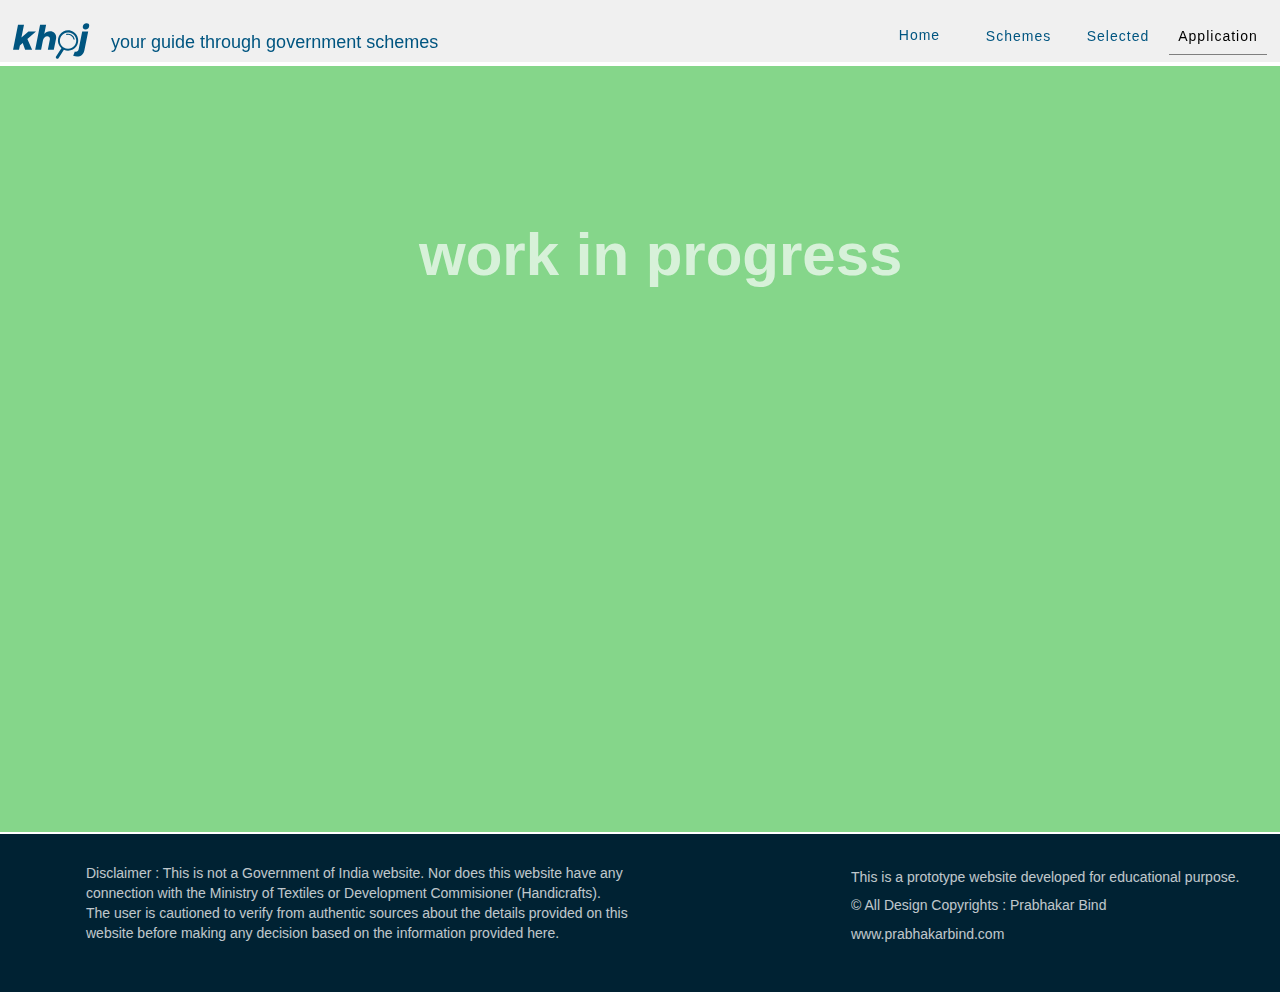
==== commit 077459d9: "Version -07" ====
--- a/application.html
+++ b/application.html
@@ -13,11 +13,11 @@
 if(typeof Muse == "undefined") window.Muse = {}; window.Muse.assets = {"required":["museutils.js", "museconfig.js", "jquery.musemenu.js", "jquery.watch.js", "require.js", "application.css"], "outOfDate":[]};
 </script>
   
-  <title>Application</title>
+  <title>KHOJ- Application</title>
   <!-- CSS -->
   <link rel="stylesheet" type="text/css" href="css/site_global.css?crc=168066407"/>
-  <link rel="stylesheet" type="text/css" href="css/master_a-master.css?crc=3978327615"/>
-  <link rel="stylesheet" type="text/css" href="css/application.css?crc=141796715" id="pagesheet"/>
+  <link rel="stylesheet" type="text/css" href="css/master_a-master.css?crc=3911536883"/>
+  <link rel="stylesheet" type="text/css" href="css/application.css?crc=4273734336" id="pagesheet"/>
   <!-- IE-only CSS -->
   <!--[if lt IE 9]>
   <link rel="stylesheet" type="text/css" href="css/iefonts_application.css?crc=125905558"/>
@@ -56,7 +56,9 @@
     <div class="clearfix" id="u13290-4"><!-- content -->
      <p>your guide through government schemes</p>
     </div>
-    <a class="nonblock nontext clip_frame" id="u15959" href="index.html"><!-- svg --><img class="svg" id="u15955" src="images/khoj_logo-blue_outlines.svg?crc=484417613" width="86" height="41" alt="" data-mu-svgfallback="images/khoj_logo-blue_outlines_poster_.png?crc=1515395"/></a>
+    <div class="clip_frame" id="u20134"><!-- svg -->
+     <img class="svg" id="u20130" src="images/khoj_logo-blue_outlines.svg?crc=535010761" width="86" height="41" alt="" data-mu-svgfallback="images/khoj_logo-blue_outlines_poster_.png?crc=8659322"/>
+    </div>
    </div>
    <div class="browser_width grpelem" id="u14499-bw">
     <div id="u14499"><!-- group -->
--- a/css/master_a-master.css
+++ b/css/master_a-master.css
@@ -1 +1 @@
-#u212{border-style:solid;border-color:#FFFFFF;background-color:#F0F0F0;border-width:0px 0px 4px;}#u15955{display:block;}#menuu755{border-width:0px;border-color:transparent;background-color:transparent;}#u759{-webkit-transition-duration:0.3s;-webkit-transition-delay:0s;-webkit-transition-timing-function:ease-in-out;transition-duration:0.3s;transition-delay:0s;transition-timing-function:ease-in-out;background-image:url("../images/blank.gif?crc=4208392903");background-color:transparent;}#u759:hover{border-style:solid;border-color:#7F7F7F;border-width:0px 0px 1px;}#u762-4{border-width:0px;border-color:transparent;background-color:transparent;text-align:center;color:#007877;letter-spacing:1px;font-family:ubuntu, sans-serif;font-weight:400;}#u759:hover #u762-4 p{color:#000000;visibility:inherit;}#u764{-webkit-transition-duration:0.3s;-webkit-transition-delay:0s;-webkit-transition-timing-function:ease-in-out;transition-duration:0.3s;transition-delay:0s;transition-timing-function:ease-in-out;background-image:url("../images/blank.gif?crc=4208392903");background-color:transparent;}#u759.MuseMenuActive,#u764:hover{border-style:solid;border-color:#7F7F7F;border-width:0px 0px 1px;}#u767-4{border-width:0px;border-color:transparent;background-color:transparent;text-align:center;color:#007877;letter-spacing:1px;font-family:ubuntu, sans-serif;font-weight:400;}#u759.MuseMenuActive #u762-4 p,#u764:hover #u767-4 p{color:#000000;visibility:inherit;}#u801{-webkit-transition-duration:0.3s;-webkit-transition-delay:0s;-webkit-transition-timing-function:ease-in-out;transition-duration:0.3s;transition-delay:0s;transition-timing-function:ease-in-out;background-image:url("../images/blank.gif?crc=4208392903");background-color:transparent;}#u764.MuseMenuActive,#u801:hover{border-style:solid;border-color:#7F7F7F;border-width:0px 0px 1px;}#u802-4{border-width:0px;border-color:transparent;background-color:transparent;text-align:center;color:#007877;letter-spacing:1px;font-family:ubuntu, sans-serif;font-weight:400;}#u764.MuseMenuActive #u767-4 p,#u801:hover #u802-4 p{color:#000000;visibility:inherit;}#u15959,#u756,#u763,#u800,#u3615{background-color:transparent;}#u3616{-webkit-transition-duration:0.3s;-webkit-transition-delay:0s;-webkit-transition-timing-function:ease-in-out;transition-duration:0.3s;transition-delay:0s;transition-timing-function:ease-in-out;background-image:url("../images/blank.gif?crc=4208392903");background-color:transparent;}#u801.MuseMenuActive,#u3616:hover{border-style:solid;border-color:#7F7F7F;border-width:0px 0px 1px;}#u3616.MuseMenuActive{border-style:solid;border-color:#7F7F7F;border-width:0px 0px 1px;}#u3619-4{border-width:0px;border-color:transparent;background-color:transparent;text-align:center;color:#007877;letter-spacing:1px;font-family:ubuntu, sans-serif;font-weight:400;}#u801.MuseMenuActive #u802-4 p,#u3616:hover #u3619-4 p{color:#000000;visibility:inherit;}#u3616.MuseMenuActive #u3619-4 p{color:#000000;visibility:inherit;}.MenuItem{cursor:pointer;}#u13290-4{background-color:transparent;text-transform:lowercase;font-size:18px;color:#007877;line-height:22px;font-family:ubuntu, sans-serif;font-weight:300;}#u13319{background-color:#0D2828;}#u13322-6{background-color:transparent;opacity:0.75;-ms-filter:"progid:DXImageTransform.Microsoft.Alpha(Opacity=75)";filter:alpha(opacity=75);color:#FFFFFF;line-height:20px;font-family:ubuntu, sans-serif;font-weight:300;}#u13323-6,#u13324-4{background-color:transparent;opacity:0.75;-ms-filter:"progid:DXImageTransform.Microsoft.Alpha(Opacity=75)";filter:alpha(opacity=75);color:#FFFFFF;line-height:28px;font-family:ubuntu, sans-serif;font-weight:300;}+#u212{border-style:solid;border-color:#FFFFFF;background-color:#F0F0F0;border-width:0px 0px 4px;}#u20130{display:block;}#menuu755{border-width:0px;border-color:transparent;background-color:transparent;}#u759{-webkit-transition-duration:0.3s;-webkit-transition-delay:0s;-webkit-transition-timing-function:ease-in-out;transition-duration:0.3s;transition-delay:0s;transition-timing-function:ease-in-out;background-image:url("../images/blank.gif?crc=4208392903");background-color:transparent;}#u759:hover{border-style:solid;border-color:#7F7F7F;border-width:0px 0px 1px;}#u762-4{border-width:0px;border-color:transparent;background-color:transparent;text-align:center;color:#005580;letter-spacing:1px;font-family:ubuntu, sans-serif;font-weight:400;}#u759:hover #u762-4 p{color:#000000;visibility:inherit;}#u764{-webkit-transition-duration:0.3s;-webkit-transition-delay:0s;-webkit-transition-timing-function:ease-in-out;transition-duration:0.3s;transition-delay:0s;transition-timing-function:ease-in-out;background-image:url("../images/blank.gif?crc=4208392903");background-color:transparent;}#u759.MuseMenuActive,#u764:hover{border-style:solid;border-color:#7F7F7F;border-width:0px 0px 1px;}#u767-4{border-width:0px;border-color:transparent;background-color:transparent;text-align:center;color:#005580;letter-spacing:1px;font-family:ubuntu, sans-serif;font-weight:400;}#u759.MuseMenuActive #u762-4 p,#u764:hover #u767-4 p{color:#000000;visibility:inherit;}#u801{-webkit-transition-duration:0.3s;-webkit-transition-delay:0s;-webkit-transition-timing-function:ease-in-out;transition-duration:0.3s;transition-delay:0s;transition-timing-function:ease-in-out;background-image:url("../images/blank.gif?crc=4208392903");background-color:transparent;}#u764.MuseMenuActive,#u801:hover{border-style:solid;border-color:#7F7F7F;border-width:0px 0px 1px;}#u802-4{border-width:0px;border-color:transparent;background-color:transparent;text-align:center;color:#005580;letter-spacing:1px;font-family:ubuntu, sans-serif;font-weight:400;}#u764.MuseMenuActive #u767-4 p,#u801:hover #u802-4 p{color:#000000;visibility:inherit;}#u20134,#u756,#u763,#u800,#u3615{background-color:transparent;}#u3616{-webkit-transition-duration:0.3s;-webkit-transition-delay:0s;-webkit-transition-timing-function:ease-in-out;transition-duration:0.3s;transition-delay:0s;transition-timing-function:ease-in-out;background-image:url("../images/blank.gif?crc=4208392903");background-color:transparent;}#u801.MuseMenuActive,#u3616:hover{border-style:solid;border-color:#7F7F7F;border-width:0px 0px 1px;}#u3616.MuseMenuActive{border-style:solid;border-color:#7F7F7F;border-width:0px 0px 1px;}#u3619-4{border-width:0px;border-color:transparent;background-color:transparent;text-align:center;color:#005580;letter-spacing:1px;font-family:ubuntu, sans-serif;font-weight:400;}#u801.MuseMenuActive #u802-4 p,#u3616:hover #u3619-4 p{color:#000000;visibility:inherit;}#u3616.MuseMenuActive #u3619-4 p{color:#000000;visibility:inherit;}.MenuItem{cursor:pointer;}#u13290-4{background-color:transparent;text-transform:lowercase;font-size:18px;color:#005580;line-height:22px;font-family:ubuntu, sans-serif;font-weight:300;}#u13319{background-color:#002233;}#u13322-6{background-color:transparent;opacity:0.75;-ms-filter:"progid:DXImageTransform.Microsoft.Alpha(Opacity=75)";filter:alpha(opacity=75);color:#FFFFFF;line-height:20px;font-family:ubuntu, sans-serif;font-weight:300;}#u13323-6,#u13324-4{background-color:transparent;opacity:0.75;-ms-filter:"progid:DXImageTransform.Microsoft.Alpha(Opacity=75)";filter:alpha(opacity=75);color:#FFFFFF;line-height:28px;font-family:ubuntu, sans-serif;font-weight:300;}--- a/css/application.css
+++ b/css/application.css
@@ -1 +1 @@
-.version.application{color:#000008;background-color:#73A56B;}#page{z-index:1;width:1340px;min-height:597px;background-image:none;border-width:0px;border-color:#000000;background-color:transparent;margin-left:auto;margin-right:auto;}#pu212{z-index:7;width:0.01px;height:0px;padding-bottom:62px;margin-right:-10000px;}#u212{z-index:7;height:62px;position:fixed;top:0px;}#u212-bw{z-index:7;}#menuu755{z-index:8;width:396px;height:34px;position:fixed;top:20px;left:50%;margin-left:231px;}#u756{width:97px;min-height:34px;position:relative;margin-right:-10000px;}#u759{width:97px;padding-bottom:17px;position:relative;}#u759:hover{width:97px;min-height:0px;margin:0px;}#u762-4{width:97px;min-height:17px;position:relative;margin-right:-10000px;top:7px;}#u759:hover #u762-4{padding-top:0px;padding-bottom:0px;min-height:17px;width:97px;margin:0px -10000px 0px 0px;}#u763{width:97px;min-height:34px;position:relative;margin-right:-10000px;left:99px;}#u764{width:97px;padding-bottom:17px;position:relative;}#u759.MuseMenuActive,#u764:hover{width:97px;min-height:0px;margin:0px;}#u764.MuseMenuActive{width:97px;min-height:0px;margin:0px;}#u767-4{width:97px;min-height:17px;position:relative;margin-right:-10000px;top:8px;}#u759.MuseMenuActive #u762-4,#u764:hover #u767-4{padding-top:0px;padding-bottom:0px;min-height:17px;width:97px;margin:0px -10000px 0px 0px;}#u764.MuseMenuActive #u767-4{padding-top:0px;padding-bottom:0px;min-height:17px;width:97px;margin:0px -10000px 0px 0px;}#u800{width:98px;min-height:34px;position:relative;margin-right:-10000px;left:198px;}#u801{width:98px;padding-bottom:17px;position:relative;}#u801:hover{width:98px;min-height:0px;margin:0px;}#u802-4{width:98px;min-height:17px;position:relative;margin-right:-10000px;top:8px;}#u801:hover #u802-4{padding-top:0px;padding-bottom:0px;min-height:17px;width:98px;margin:0px -10000px 0px 0px;}#u3615{width:98px;min-height:34px;position:relative;margin-right:-10000px;left:298px;}#u3616{width:98px;padding-bottom:17px;position:relative;}#u801.MuseMenuActive,#u3616:hover{width:98px;min-height:0px;margin:0px;}#u3616.MuseMenuActive{width:98px;min-height:0px;margin:0px;}#u3619-4{width:98px;min-height:17px;position:relative;margin-right:-10000px;top:8px;}#u801.MuseMenuActive #u802-4,#u3616:hover #u3619-4{padding-top:0px;padding-bottom:0px;min-height:17px;width:98px;margin:0px -10000px 0px 0px;}#u3616.MuseMenuActive #u3619-4{padding-top:0px;padding-bottom:0px;min-height:17px;width:98px;margin:0px -10000px 0px 0px;}#u13290-4{z-index:33;width:353px;min-height:23px;position:fixed;top:31px;left:50%;margin-left:-529px;}#u15959{z-index:54;width:86px;position:fixed;top:20px;left:50%;margin-left:-631px;}#u15955{z-index:55;}#u14499{z-index:2;min-height:229px;background-color:#85D68A;padding-bottom:541px;}#u14500-4{z-index:3;width:503px;min-height:51px;background-color:transparent;opacity:0.68;-ms-filter:"progid:DXImageTransform.Microsoft.Alpha(Opacity=68)";filter:alpha(opacity=68);font-size:60px;color:#FFFFFF;line-height:72px;font-family:ubuntu, sans-serif;font-weight:700;position:relative;margin-right:-10000px;margin-top:157px;left:519px;}.js body{visibility:hidden;}.js body.initialized{visibility:visible;}#u14499-bw{z-index:2;min-height:229px;margin-top:62px;}.css_verticalspacer .verticalspacer{height:calc(100vh - 990px);}#u13319{z-index:37;min-height:114px;padding-bottom:44px;}#u14499_align_to_page,#u13319_align_to_page{margin-left:auto;margin-right:auto;position:relative;width:1340px;left:-100px;}#u13322-6{z-index:38;width:574px;min-height:83px;position:relative;margin-right:-10000px;margin-top:29px;left:186px;}#pu13323-6{z-index:44;width:0.01px;padding-bottom:0px;margin-right:-10000px;margin-top:29px;margin-left:951px;}#u13323-6{z-index:44;width:402px;min-height:50px;position:relative;}#u13324-4{z-index:50;width:327px;min-height:24px;margin-top:1px;position:relative;}#u13319-bw{z-index:37;min-height:114px;margin-top:1px;}#muse_css_mq,.html{background-color:#FFFFFF;}body{position:relative;min-width:1340px;}.verticalspacer{min-height:1px;}+.version.application{color:#0000FE;background-color:#BC02C0;}#page{z-index:1;width:1340px;min-height:597px;background-image:none;border-width:0px;border-color:#000000;background-color:transparent;margin-left:auto;margin-right:auto;}#pu212{z-index:7;width:0.01px;height:0px;padding-bottom:62px;margin-right:-10000px;}#u212{z-index:7;height:62px;position:fixed;top:0px;}#u212-bw{z-index:7;}#menuu755{z-index:8;width:396px;height:34px;position:fixed;top:20px;left:50%;margin-left:231px;}#u756{width:97px;min-height:34px;position:relative;margin-right:-10000px;}#u759{width:97px;padding-bottom:17px;position:relative;}#u759:hover{width:97px;min-height:0px;margin:0px;}#u762-4{width:97px;min-height:17px;position:relative;margin-right:-10000px;top:7px;}#u759:hover #u762-4{padding-top:0px;padding-bottom:0px;min-height:17px;width:97px;margin:0px -10000px 0px 0px;}#u763{width:97px;min-height:34px;position:relative;margin-right:-10000px;left:99px;}#u764{width:97px;padding-bottom:17px;position:relative;}#u759.MuseMenuActive,#u764:hover{width:97px;min-height:0px;margin:0px;}#u764.MuseMenuActive{width:97px;min-height:0px;margin:0px;}#u767-4{width:97px;min-height:17px;position:relative;margin-right:-10000px;top:8px;}#u759.MuseMenuActive #u762-4,#u764:hover #u767-4{padding-top:0px;padding-bottom:0px;min-height:17px;width:97px;margin:0px -10000px 0px 0px;}#u764.MuseMenuActive #u767-4{padding-top:0px;padding-bottom:0px;min-height:17px;width:97px;margin:0px -10000px 0px 0px;}#u800{width:98px;min-height:34px;position:relative;margin-right:-10000px;left:198px;}#u801{width:98px;padding-bottom:17px;position:relative;}#u801:hover{width:98px;min-height:0px;margin:0px;}#u802-4{width:98px;min-height:17px;position:relative;margin-right:-10000px;top:8px;}#u801:hover #u802-4{padding-top:0px;padding-bottom:0px;min-height:17px;width:98px;margin:0px -10000px 0px 0px;}#u3615{width:98px;min-height:34px;position:relative;margin-right:-10000px;left:298px;}#u3616{width:98px;padding-bottom:17px;position:relative;}#u801.MuseMenuActive,#u3616:hover{width:98px;min-height:0px;margin:0px;}#u3616.MuseMenuActive{width:98px;min-height:0px;margin:0px;}#u3619-4{width:98px;min-height:17px;position:relative;margin-right:-10000px;top:8px;}#u801.MuseMenuActive #u802-4,#u3616:hover #u3619-4{padding-top:0px;padding-bottom:0px;min-height:17px;width:98px;margin:0px -10000px 0px 0px;}#u3616.MuseMenuActive #u3619-4{padding-top:0px;padding-bottom:0px;min-height:17px;width:98px;margin:0px -10000px 0px 0px;}#u13290-4{z-index:33;width:353px;min-height:23px;position:fixed;top:31px;left:50%;margin-left:-529px;}#u20134{z-index:54;width:86px;position:fixed;top:20px;left:50%;margin-left:-632px;}#u20130{z-index:55;}#u14499{z-index:2;min-height:229px;background-color:#85D68A;padding-bottom:541px;}#u14500-4{z-index:3;width:503px;min-height:51px;background-color:transparent;opacity:0.68;-ms-filter:"progid:DXImageTransform.Microsoft.Alpha(Opacity=68)";filter:alpha(opacity=68);font-size:60px;color:#FFFFFF;line-height:72px;font-family:ubuntu, sans-serif;font-weight:700;position:relative;margin-right:-10000px;margin-top:157px;left:519px;}.js body{visibility:hidden;}.js body.initialized{visibility:visible;}#u14499-bw{z-index:2;min-height:229px;margin-top:62px;}.css_verticalspacer .verticalspacer{height:calc(100vh - 990px);}#u13319{z-index:37;min-height:114px;padding-bottom:44px;}#u14499_align_to_page,#u13319_align_to_page{margin-left:auto;margin-right:auto;position:relative;width:1340px;left:-100px;}#u13322-6{z-index:38;width:574px;min-height:83px;position:relative;margin-right:-10000px;margin-top:29px;left:186px;}#pu13323-6{z-index:44;width:0.01px;padding-bottom:0px;margin-right:-10000px;margin-top:29px;margin-left:951px;}#u13323-6{z-index:44;width:402px;min-height:50px;position:relative;}#u13324-4{z-index:50;width:327px;min-height:24px;margin-top:1px;position:relative;}#u13319-bw{z-index:37;min-height:114px;margin-top:1px;}#muse_css_mq,.html{background-color:#FFFFFF;}body{position:relative;min-width:1340px;}.verticalspacer{min-height:1px;}